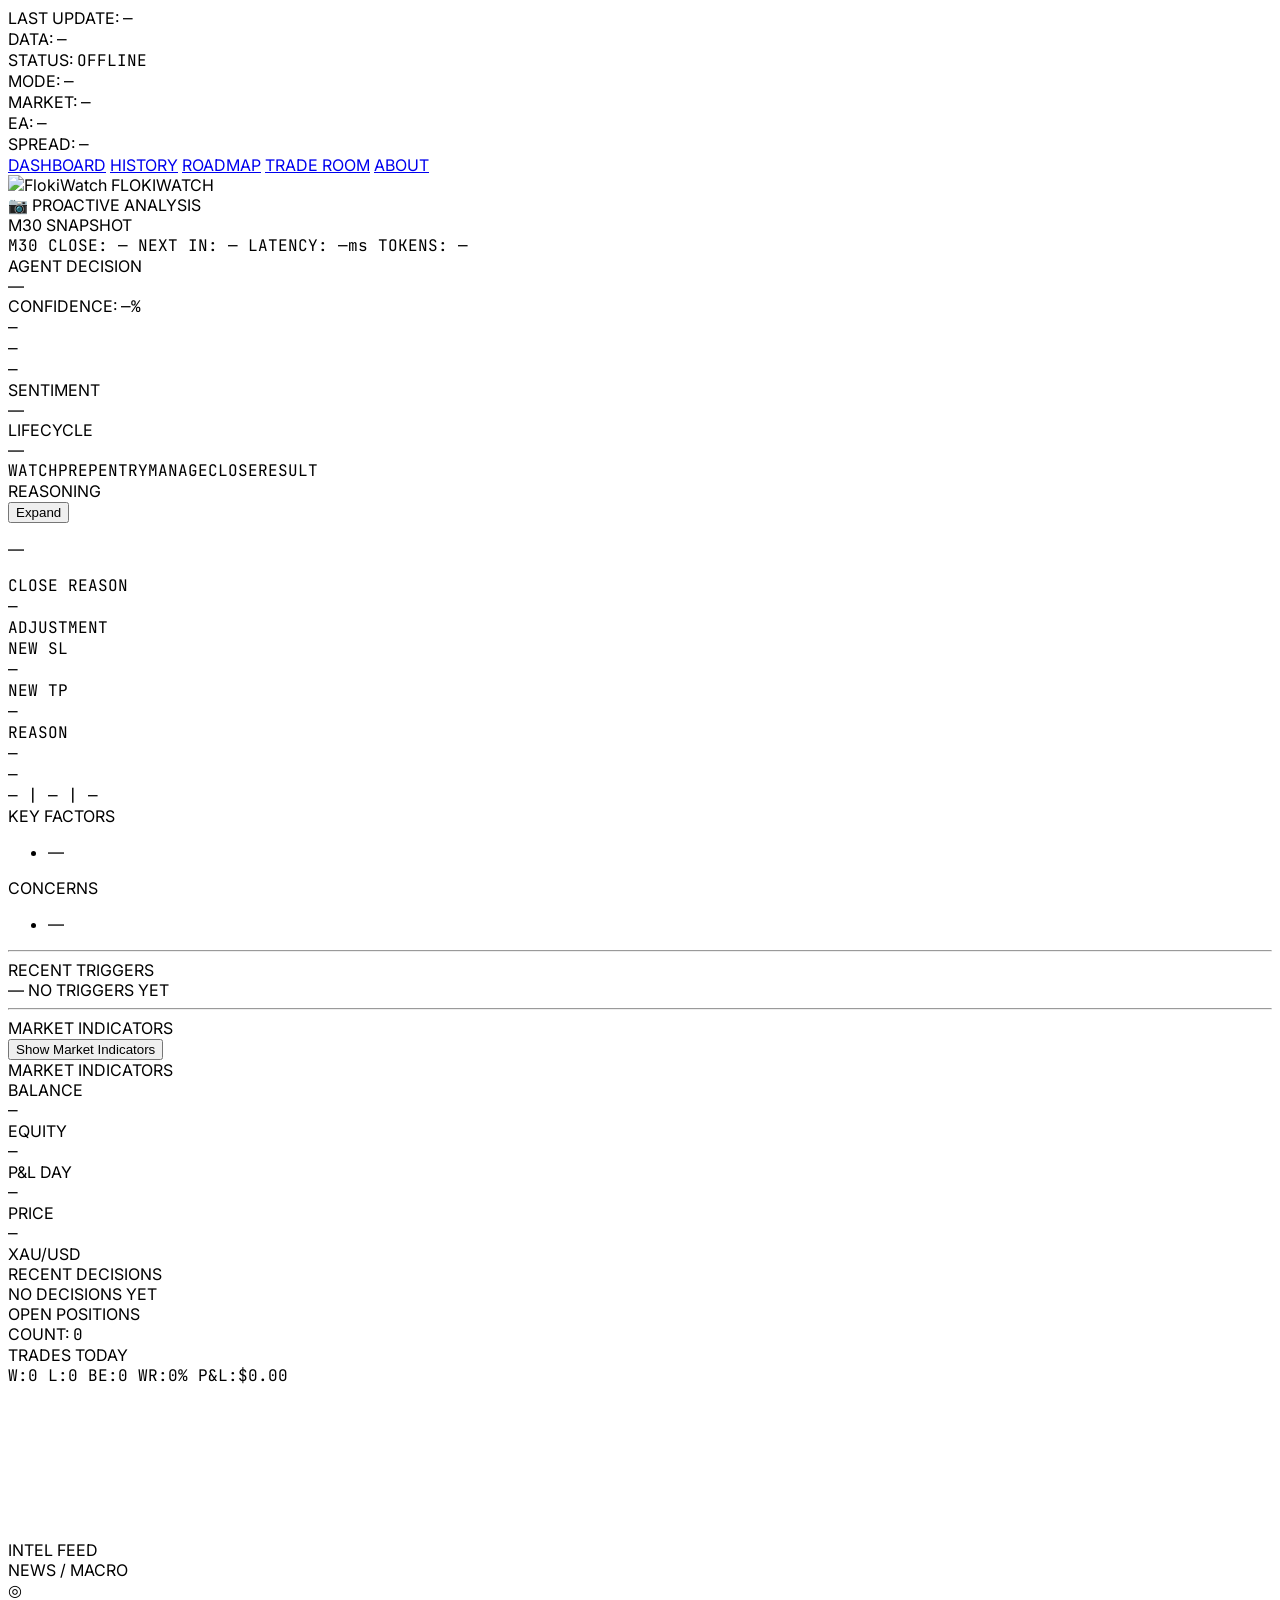
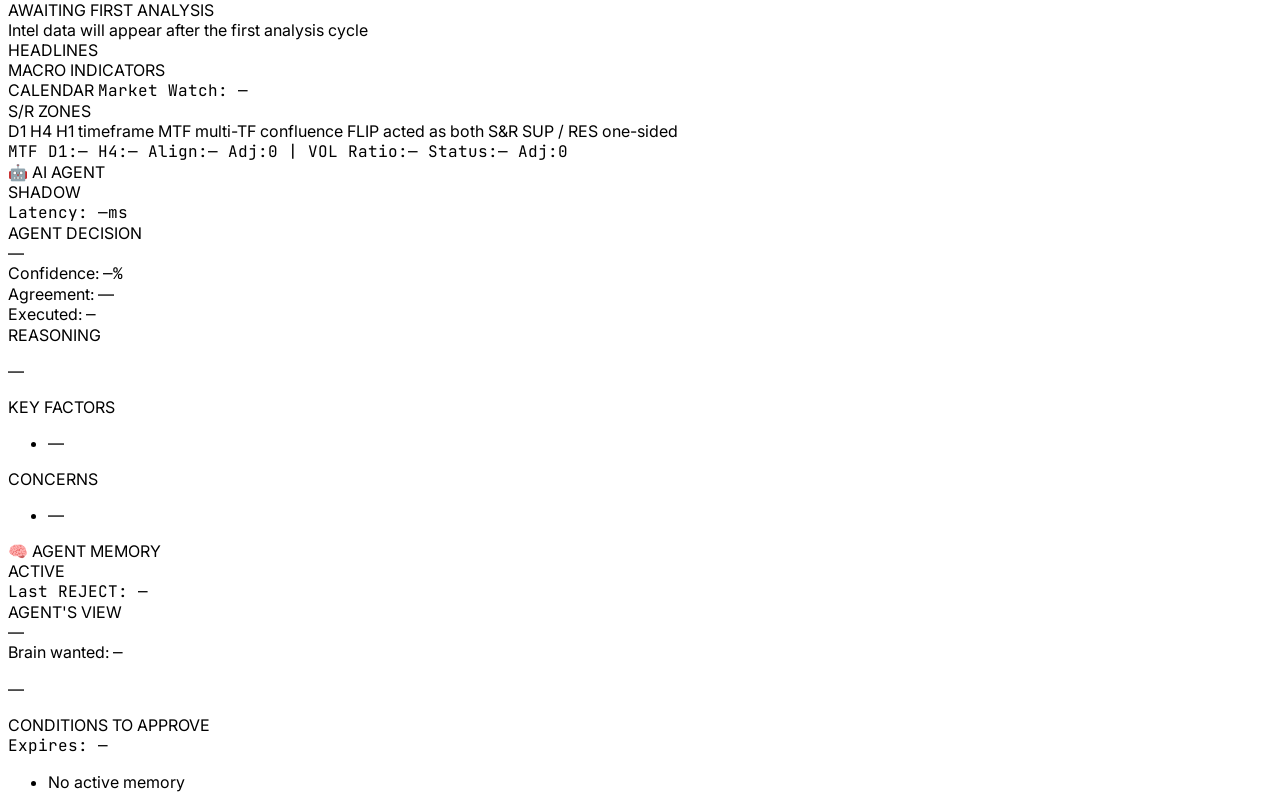
==== dashboard/static/index.html @ 87422842 "fix: mobile responsiveness + restore nav accessibility on all pages - Restore all 5 nav links on mob" ====
<!doctype html>
<html lang="en">
  <head>
    <meta charset="utf-8" />
    <meta name="viewport" content="width=device-width, initial-scale=1" />
    <title>FlokiWatch — Ops Dashboard</title>
    <link rel="icon" type="image/png" href="/image/flokiwatch.png">

    <script src="https://cdn.tailwindcss.com"></script>
    <link rel="preconnect" href="https://fonts.googleapis.com" />
    <link rel="preconnect" href="https://fonts.gstatic.com" crossorigin />
    <link href="https://fonts.googleapis.com/css2?family=Inter:wght@300;400;500;600;700&family=JetBrains+Mono:wght@300;400;600;700&family=Press+Start+2P&display=swap" rel="stylesheet" />

    <link rel="stylesheet" href="/static/style.css" />

    <style>
      html, body { font-family: 'Inter', ui-sans-serif, system-ui, -apple-system, BlinkMacSystemFont, "Segoe UI", Roboto, "Helvetica Neue", Arial, "Noto Sans", sans-serif, "Apple Color Emoji", "Segoe UI Emoji", "Segoe UI Symbol", "Noto Color Emoji"; }
      .font-mono { font-family: 'JetBrains Mono', ui-monospace, SFMono-Regular, Menlo, Monaco, Consolas, "Liberation Mono", "Courier New", monospace; }
    </style>
  </head>

  <body class="bg-black text-white">
    <div id="vol-banner" class="hidden"></div>

    <div class="site-header bg-gray-900 border-b border-gray-700 px-3 sm:px-6 py-2">
      <div class="flex flex-wrap items-center justify-between text-xs gap-2">
        <div class="flex flex-wrap items-center gap-x-4 gap-y-1">
          <div class="flex items-center gap-2">
            <span class="status-key">LAST UPDATE:</span>
            <span id="last-update" class="font-mono text-gray-200 text-xs">—</span>
          </div>

          <div class="flex items-center gap-2">
            <span class="status-key">DATA:</span>
            <span id="last-data-age" class="font-mono text-gray-300 text-xs">—</span>
          </div>

          <div class="flex items-center gap-2">
            <span id="status-dot" class="status-dot-offline"></span>
            <span class="status-key">STATUS:</span>
            <span id="status-label" class="text-red-400 font-mono text-xs">OFFLINE</span>
          </div>

          <div class="flex items-center gap-2">
            <span class="status-key">MODE:</span>
            <span id="mode" class="text-blue-300 font-mono text-xs">—</span>
          </div>

          <div class="hidden sm:flex items-center gap-2">
            <span class="status-key">MARKET:</span>
            <span id="market" class="text-gray-400 font-mono text-xs">—</span>
          </div>

          <div class="hidden md:flex items-center gap-2">
            <span class="status-key">EA:</span>
            <span id="ea-bridge-status" class="text-gray-500 font-mono text-xs">—</span>
          </div>

          <div class="hidden md:flex items-center gap-2">
            <span class="status-key">SPREAD:</span>
            <span id="ea-spread" class="font-mono text-gray-400 text-xs">—</span>
          </div>
        </div>

        <div class="flex items-center gap-4">
          <nav class="flex gap-1 sm:gap-4 md:gap-6 items-center flex-nowrap overflow-x-auto" style="-webkit-overflow-scrolling:touch;scrollbar-width:none;">
            <a href="/" class="site-nav-link active">DASHBOARD</a>
            <a href="/history" class="site-nav-link">HISTORY</a>
            <a href="/roadmap" class="site-nav-link">ROADMAP</a>
            <a href="/trade-room" class="site-nav-link">TRADE ROOM</a>
            <a href="/about" class="site-nav-link">ABOUT</a>
          </nav>
          <img src="/image/flokiwatch.png" alt="FlokiWatch" class="floki-header-icon pixel-float flex-shrink-0">
          <span class="hidden sm:inline brand-name">FLOKIWATCH</span>
        </div>
      </div>
    </div>

    <main id="app" class="page-content relative container mx-auto px-4 sm:px-6 py-6">
      <div id="stale-overlay" class="hidden"></div>
      <div class="grid grid-cols-1 lg:grid-cols-3 gap-6 stale-dim">
        <section class="lg:col-span-2">
          <section id="proactive-section" class="stale-dim hidden">
            <div class="glass-panel border-emerald-700/50 rounded-2xl p-5 sm:p-7 shadow-lg">
              <div class="flex flex-col md:flex-row md:items-center justify-between gap-4 mb-6">
                <div class="flex items-center gap-3 shrink-0">
                  <div class="section-pixel-header text-emerald-400">📷 PROACTIVE ANALYSIS</div>
                  <span class="text-xxs font-bold tracking-tighter-caps text-gray-500 px-2 py-0.5 glass-panel-deep rounded">M30 SNAPSHOT</span>
                </div>
                <div class="flex flex-wrap items-center gap-x-6 gap-y-2 text-xs font-mono font-medium text-gray-500">
                  <span>M30 CLOSE: <span id="proactive-h1-close" class="text-gray-300 font-bold">—</span></span>
                  <span>NEXT IN: <span id="proactive-countdown" class="text-gray-300 font-bold">—</span></span>
                  <span>LATENCY: <span id="proactive-latency" class="text-gray-300 font-bold">—</span>ms</span>
                  <span>TOKENS: <span id="proactive-tokens" class="text-gray-300 font-bold">—</span></span>
                </div>
              </div>

              <!-- ROW 1: Decision (left) + Indicators (right) -->
              <div class="grid grid-cols-1 lg:grid-cols-3 gap-5">
                <div class="lg:col-span-1">
                  <div class="glass-panel-deep rounded-xl p-5 sm:p-6 border border-white/5 h-full">
                    <div class="text-xxs text-gray-500 font-bold tracking-widest-caps mb-3">AGENT DECISION</div>
                    <div id="proactive-decision" class="text-4xl sm:text-5xl font-bold tracking-tighter">—</div>
                    <div class="mt-4 flex items-center gap-3">
                      <span class="text-xs text-gray-500 font-medium">CONFIDENCE:</span>
                      <span id="proactive-confidence" class="text-sm font-mono font-bold text-gray-100">—%</span>
                    </div>
                    <div class="confidence-bar-track">
                      <div id="proactive-confidence-bar" class="confidence-bar-fill conf-mid" style="width: 0%"></div>
                    </div>
                    <div id="proactive-entry-conditions" class="hidden mt-3 px-3 py-2 rounded-lg border border-gray-700/40 bg-black/20 text-xs font-mono text-gray-300">
                      —
                    </div>
                    <div id="proactive-hold-block" class="hidden mt-3 pt-3 border-t border-gray-700/30">
                      <div id="proactive-hold-summary" class="text-xs text-gray-300 font-mono font-semibold">—</div>
                      <div id="proactive-hold-pnl" class="text-xs font-mono mt-1">—</div>
                    </div>
                  </div>
                </div>

                <div class="lg:col-span-2 flex flex-col gap-4">
                  <!-- SENTIMENT: 5 segments — one per state -->
                  <div class="glass-panel-deep rounded-xl p-3 sm:p-4">
                    <div class="flex items-center gap-3">
                      <div class="text-[10px] text-gray-500 font-semibold tracking-widest uppercase shrink-0 w-20">SENTIMENT</div>
                      <div class="flex-1">
                        <div id="sentiment-bar" class="vu-meter">
                          <div class="vu-segment"></div>
                          <div class="vu-segment"></div>
                          <div class="vu-segment"></div>
                          <div class="vu-segment"></div>
                          <div class="vu-segment"></div>
                        </div>
                        <div id="sentiment-indicator" class="hidden"></div>
                      </div>
                      <div id="sentiment-label" class="text-[10px] font-semibold tracking-widest uppercase text-gray-400 shrink-0 w-20 text-right">—</div>
                    </div>
                  </div>

                  <!-- LIFECYCLE: 6 segments — one per step -->
                  <div class="glass-panel-deep rounded-xl p-3 sm:p-4">
                    <div class="flex items-center gap-3">
                      <div class="text-[10px] text-gray-500 font-semibold tracking-widest uppercase shrink-0 w-20">LIFECYCLE</div>
                      <div class="flex-1">
                        <div id="lifecycle-bar" class="vu-meter">
                          <div class="vu-segment"></div>
                          <div class="vu-segment"></div>
                          <div class="vu-segment"></div>
                          <div class="vu-segment"></div>
                          <div class="vu-segment"></div>
                          <div class="vu-segment"></div>
                        </div>
                        <div id="lifecycle-indicator" class="hidden"></div>
                      </div>
                      <div id="lifecycle-label" class="text-[10px] font-semibold tracking-widest uppercase text-gray-400 shrink-0 w-20 text-right">—</div>
                    </div>
                    <!-- Step labels -->
                    <div class="flex justify-between mt-1.5 px-1 text-[9px] font-mono text-gray-600">
                      <span>WATCH</span><span>PREP</span><span>ENTRY</span><span>MANAGE</span><span>CLOSE</span><span>RESULT</span>
                    </div>
                  </div>
                </div>
              </div>

              <!-- ROW 2: Reasoning — full width -->
              <div class="mt-5 glass-panel-deep rounded-xl p-4 sm:p-5">
                <div class="flex items-center justify-between gap-2 mb-3">
                  <div class="text-[10px] text-gray-500 font-semibold tracking-widest uppercase">REASONING</div>
                  <button id="proactive-reasoning-toggle" type="button" class="text-[10px] uppercase tracking-widest font-semibold text-gray-500 hover:text-gray-300 transition-colors">Expand</button>
                </div>
                <p id="proactive-reasoning" class="text-sm text-gray-300 leading-relaxed line-clamp-4">—</p>

                <div id="proactive-close-reason-block" class="hidden mt-3 px-3 py-2 rounded-lg border border-gray-700/40 bg-black/20 text-xs font-mono text-gray-300">
                  <div class="text-[10px] text-gray-500 font-semibold tracking-widest uppercase mb-1">CLOSE REASON</div>
                  <div id="proactive-close-reason" class="text-gray-200">—</div>
                </div>

                <div id="proactive-adjust-block" class="hidden mt-3 px-3 py-2 rounded-lg border border-gray-700/40 bg-black/20 text-xs font-mono text-gray-300">
                  <div class="text-[10px] text-gray-500 font-semibold tracking-widest uppercase mb-1">ADJUSTMENT</div>
                  <div class="grid grid-cols-1 sm:grid-cols-3 gap-2">
                    <div>
                      <div class="text-[10px] text-gray-500 uppercase tracking-wider">NEW SL</div>
                      <div id="proactive-adjust-sl" class="text-gray-200">—</div>
                    </div>
                    <div>
                      <div class="text-[10px] text-gray-500 uppercase tracking-wider">NEW TP</div>
                      <div id="proactive-adjust-tp" class="text-gray-200">—</div>
                    </div>
                    <div class="sm:col-span-3">
                      <div class="text-[10px] text-gray-500 uppercase tracking-wider">REASON</div>
                      <div id="proactive-adjust-reason" class="text-gray-200">—</div>
                    </div>
                  </div>
                </div>

                <div id="proactive-tp-block" class="hidden mt-3 px-3 py-2 rounded-lg border border-gray-700/40 bg-black/20 text-xs font-mono text-gray-300">
                  <div id="proactive-tp-entry" class="text-gray-200">—</div>
                  <div class="mt-1 text-gray-400">
                    <span id="proactive-tp-sl">—</span>
                    <span class="mx-1">|</span>
                    <span id="proactive-tp-tp">—</span>
                    <span class="mx-1">|</span>
                    <span id="proactive-tp-rr">—</span>
                  </div>
                </div>

                <div class="mt-5 grid grid-cols-1 md:grid-cols-2 gap-4">
                  <div>
                    <div class="text-[10px] text-gray-500 font-semibold tracking-widest uppercase mb-2">KEY FACTORS</div>
                    <ul id="proactive-factors" class="text-xs text-gray-400 space-y-1.5">
                      <li class="text-gray-600">—</li>
                    </ul>
                  </div>
                  <div>
                    <div class="text-[10px] text-gray-500 font-semibold tracking-widest uppercase mb-2">CONCERNS</div>
                    <ul id="proactive-concerns" class="text-xs text-gray-400 space-y-1.5">
                      <li class="text-gray-600">—</li>
                    </ul>
                  </div>
                </div>
              </div>
            </div>
          </section>

          <hr class="section-separator" />
          <div class="mt-2 glass-panel-deep rounded-xl p-4 sm:p-5">
            <div style="display:none">
              <div id="goldcon" class="relative glass-panel border-gray-700/50 rounded-2xl p-6 shadow-xl overflow-hidden transition-all duration-500">
                <div class="absolute inset-0 bg-gradient-to-br from-white/5 to-transparent opacity-0 group-hover:opacity-100 transition-opacity duration-500 pointer-events-none"></div>
                
                <div class="relative z-10 flex flex-col gap-5">
                  <div class="flex flex-wrap items-start gap-4">
                    <div class="flex-1 min-w-0">
                      <div class="text-xs font-semibold text-gray-400 tracking-[0.2em] uppercase mb-1">FLOKI SIGNAL</div>
                      <div class="mt-2 transition-colors duration-300" id="goldcon-decision">HOLD</div>
                      <div id="goldcon-blocked" class="hidden text-xs text-amber-400 mt-2 font-medium"></div>
                    </div>
                    <div class="flex items-center gap-4 text-sm bg-black/20 rounded-lg p-3 border border-white/5 backdrop-blur-sm flex-shrink-0">
                      <div class="flex flex-col">
                        <span class="text-xs text-gray-500 uppercase tracking-wider mb-0.5">Score</span>
                        <span id="goldcon-score" class="font-mono text-lg font-semibold text-gray-100">—</span>
                      </div>
                      <div class="w-px h-8 bg-gray-700/50"></div>
                      <div class="flex flex-col">
                        <span class="text-xs text-gray-500 uppercase tracking-wider mb-0.5">Confidence</span>
                        <span id="goldcon-conf" class="font-mono text-lg font-semibold text-gray-100">—</span>
                      </div>
                    </div>
                  </div>

                  <div class="w-full">
                    <div id="signal-segments" class="flex gap-1 w-full items-end" style="height:48px">
                      <div class="flex-1 rounded bg-gray-800 transition-all duration-700" style="height:48px"></div>
                      <div class="flex-1 rounded bg-gray-800 transition-all duration-700" style="height:48px"></div>
                      <div class="flex-1 rounded bg-gray-800 transition-all duration-700" style="height:48px"></div>
                      <div class="flex-1 rounded bg-gray-800 transition-all duration-700" style="height:48px"></div>
                      <div class="flex-1 rounded bg-gray-800 transition-all duration-700" style="height:48px"></div>
                      <div class="flex-1 rounded bg-gray-800 transition-all duration-700" style="height:48px"></div>
                      <div class="flex-1 rounded bg-gray-800 transition-all duration-700" style="height:48px"></div>
                      <div class="flex-1 rounded bg-gray-800 transition-all duration-700" style="height:48px"></div>
                      <div class="flex-1 rounded bg-gray-800 transition-all duration-700" style="height:48px"></div>
                      <div class="flex-1 rounded bg-gray-800 transition-all duration-700" style="height:48px"></div>
                      <div class="flex-1 rounded bg-gray-800 transition-all duration-700" style="height:48px"></div>
                      <div class="flex-1 rounded bg-gray-800 transition-all duration-700" style="height:48px"></div>
                    </div>
                    <div class="flex justify-between mt-2 text-[10px] font-mono font-medium text-gray-500 px-0.5">
                      <span>SELL (0)</span>
                      <span>HOLD (50)</span>
                      <span>BUY (100)</span>
                    </div>
                  </div>

                  <div class="text-sm text-gray-400 flex items-start gap-2 bg-gray-800/30 rounded-lg p-3 border border-gray-700/30">
                    <svg class="w-4 h-4 text-gray-500 mt-0.5 flex-shrink-0" fill="none" viewBox="0 0 24 24" stroke="currentColor">
                      <path stroke-linecap="round" stroke-linejoin="round" stroke-width="2" d="M13 16h-1v-4h-1m1-4h.01M21 12a9 9 0 11-18 0 9 9 0 0118 0z" />
                    </svg>
                    <div>
                      <span class="text-xs text-gray-500 uppercase tracking-wider block mb-0.5">Scenario</span>
                      <span id="goldcon-scenario" class="text-gray-200 font-medium leading-tight">—</span>
                    </div>
                  </div>
                </div>
              </div>
            </div>

            <div class="section-pixel-header text-gray-500 mb-3">RECENT TRIGGERS</div>
            <div id="fast-triggers-chips" class="trigger-log">
              <div class="trigger-log-entry">
                <span class="trigger-log-action text-gray-600">—</span>
                <span class="trigger-log-body">NO TRIGGERS YET</span>
              </div>
            </div>
          </div>

          <hr class="section-separator" />
          <div class="mt-2 glass-panel-deep rounded-xl p-4 sm:p-5">
            <div class="flex items-center justify-between gap-4">
              <div class="section-pixel-header text-gray-500">MARKET INDICATORS</div>
              <button id="brain-toggle" type="button" class="text-[10px] uppercase tracking-widest font-semibold text-gray-500 hover:text-gray-300 transition-colors">Show Market Indicators</button>
            </div>
            <div id="brain-reference-panel" class="hidden mt-4">
              <div id="market-indicators-panel" class="glass-panel border-gray-700/50 rounded-2xl p-5 shadow-lg">
                <div class="text-xs font-bold tracking-widest-caps text-gray-200 mb-4">MARKET INDICATORS</div>
                <div id="market-indicators-grid" class="grid grid-cols-1 md:grid-cols-2 gap-3"></div>
              </div>
            </div>

          </div>

          <div class="mt-6 grid grid-cols-2 md:grid-cols-4 gap-4 sm:gap-5">
            <div class="account-card p-5">
              <div class="text-xxs font-bold tracking-widest-caps text-gray-500 mb-3">BALANCE</div>
              <div id="balance" class="text-3xl font-bold font-mono text-gray-100 tracking-tighter">—</div>
            </div>
            <div class="account-card p-5">
              <div class="text-xxs font-bold tracking-widest-caps text-gray-500 mb-3">EQUITY</div>
              <div id="equity" class="text-3xl font-bold font-mono text-gray-100 tracking-tighter">—</div>
            </div>
            <div class="account-card p-5">
              <div class="text-xxs font-bold tracking-widest-caps text-gray-500 mb-3">P&amp;L DAY</div>
              <div id="pnl" class="text-3xl font-bold font-mono text-gray-100 tracking-tighter">—</div>
            </div>
            <div class="account-card p-5">
              <div class="text-xxs font-bold tracking-widest-caps text-gray-500 mb-3">PRICE</div>
              <div class="flex items-baseline gap-3">
                <div id="price" class="text-3xl font-bold font-mono text-gray-100 tracking-tighter">—</div>
                <span id="price-label" class="text-xxs text-gray-500 font-bold tracking-widest-caps"></span>
              </div>
              <div class="text-xxs text-gray-500 font-bold mt-2 tracking-widest-caps">XAU/USD</div>
            </div>
          </div>

          <div class="mt-5 glass-panel-deep rounded-xl p-4 sm:p-5">
            <div class="section-pixel-header text-gray-500">RECENT DECISIONS</div>
            <div id="recent-decisions" class="mt-3 flex flex-wrap gap-2 text-xs">
              <span class="text-gray-600 font-medium">NO DECISIONS YET</span>
            </div>
          </div>
        </section>

        <aside class="lg:col-span-1">
          <div class="glass-panel border-gray-700/40 rounded-2xl p-4 sm:p-5 shadow-md">
            <div class="flex items-center justify-between mb-3">
              <div class="section-pixel-header text-gray-200">OPEN POSITIONS</div>
              <div class="text-xs font-medium text-gray-500">COUNT: <span id="positions-count" class="font-mono text-gray-300">0</span></div>
            </div>
            <div id="positions" class="mt-3 space-y-3"></div>
          </div>

          <div class="mt-4 bg-gray-900/30 backdrop-blur-sm border border-gray-700/40 rounded-2xl p-4 sm:p-5 shadow-md">
            <div class="flex flex-col sm:flex-row sm:items-center justify-between gap-2 mb-3">
              <div class="section-pixel-header text-gray-200">TRADES TODAY</div>
              <div class="text-xs font-mono font-medium text-gray-400 flex flex-wrap gap-2">
                <span>W:<span id="trades-w" class="text-gray-200 ml-1">0</span></span>
                <span>L:<span id="trades-l" class="text-gray-200 ml-1">0</span></span>
                <span>BE:<span id="trades-be" class="text-gray-200 ml-1">0</span></span>
                <span>WR:<span id="trades-wr" class="text-gray-200 ml-1">0%</span></span>
                <span class="ml-auto sm:ml-0">P&L:<span id="trades-pnl" class="text-gray-200 ml-1">$0.00</span></span>
              </div>
            </div>
            <div id="trades" class="mt-3"></div>
          </div>

          <!-- Floki decorative -->
          <div class="mt-4 hidden md:flex justify-center">
            <video autoplay loop muted playsinline class="floki-decorative">
              <source src="/image/flokivideowatch.mp4" type="video/mp4">
            </video>
          </div>
        </aside>
      </div>

      <!-- INTEL FEED -->
      <section id="intel-feed-section" class="mt-6 stale-dim">
        <div class="glass-panel border-gray-700/50 rounded-2xl p-5 shadow-lg">
          <div class="flex items-center justify-between mb-4">
            <div class="flex items-center gap-2">
              <div class="section-pixel-header text-amber-400">INTEL FEED</div>
              <span class="text-[10px] uppercase font-semibold tracking-widest text-gray-500">NEWS / MACRO</span>
            </div>
            <div class="flex items-center gap-3 text-xs font-mono font-medium text-gray-500 intel-feed-content hidden">
              <span id="intel-method" class="px-1.5 py-0.5 border border-gray-600/50 rounded text-gray-400 bg-gray-800/50"></span>
              <span id="intel-cache-age"></span>
            </div>
          </div>

          <!-- Empty state -->
          <div class="intel-feed-empty text-center py-6">
            <div class="text-gray-600 text-sm">&#9678;</div>
            <div class="text-xs text-gray-500 mt-1">AWAITING FIRST ANALYSIS</div>
            <div class="text-xs text-gray-600 mt-0.5">Intel data will appear after the first analysis cycle</div>
          </div>

          <!-- Content (hidden until data arrives) -->
          <div class="intel-feed-content hidden">
            <div class="grid grid-cols-1 lg:grid-cols-3 gap-6">
              <!-- Headlines (left 2/3) -->
              <div class="lg:col-span-2">
                <div class="text-[10px] text-gray-500 font-semibold tracking-widest uppercase mb-3">HEADLINES</div>
                <div id="intel-headlines" class="space-y-2"></div>
              </div>

              <!-- Macro + Calendar (right 1/3) -->
              <div class="lg:col-span-1 space-y-4">
                <div>
                  <div class="text-[10px] text-gray-500 font-semibold tracking-widest uppercase mb-2">MACRO INDICATORS</div>
                  <div id="intel-macro" class="space-y-3"></div>
                </div>

                <div>
                  <div class="text-[10px] text-gray-500 font-semibold tracking-widest uppercase mb-2 flex items-center justify-between">
                    <span>CALENDAR</span>
                    <span id="calendar-market-watch" class="text-[10px] text-gray-600 font-mono font-bold tracking-normal">Market Watch: —</span>
                  </div>
                  <div id="intel-calendar" class="text-xs text-gray-400"></div>
                </div>
              </div>
            </div>

            <!-- S/R Zones -->
            <div id="intel-sr" class="hidden mt-3 pt-3 border-t border-gray-800/50">
              <div class="text-[10px] font-semibold tracking-widest uppercase text-gray-400 mb-2">S/R ZONES</div>
              <div id="intel-sr-legend" class="hidden text-[10px] text-gray-500 mb-3 flex flex-wrap gap-x-4 gap-y-1">
                <span><span class="px-1 py-0.5 rounded font-bold bg-amber-700 text-amber-200">D1</span> <span class="px-1 py-0.5 rounded font-bold bg-blue-800 text-blue-300">H4</span> <span class="px-1 py-0.5 rounded font-bold bg-gray-700 text-gray-400">H1</span> timeframe</span>
                <span><span class="px-1 py-0.5 rounded font-bold bg-purple-800 text-purple-300">MTF</span> multi-TF confluence</span>
                <span><span class="px-1 py-0.5 rounded font-bold bg-yellow-800 text-yellow-300">FLIP</span> acted as both S&amp;R</span>
                <span><span class="px-1 py-0.5 rounded font-bold bg-green-900 text-green-400">SUP</span> / <span class="px-1 py-0.5 rounded font-bold bg-red-900 text-red-400">RES</span> one-sided</span>
              </div>
              <div id="intel-sr-zones" class="flex flex-col md:flex-row gap-3 text-xs font-mono"></div>
            </div>

            <!-- MTF Trend + Volume Gate — merged compact bar -->
            <div id="intel-mtf-volume" class="mt-3 pt-3 border-t border-gray-800/50">
              <div class="flex flex-wrap items-center gap-x-4 gap-y-1 text-xs font-mono">
                <!-- MTF label -->
                <span class="text-[10px] font-semibold tracking-widest uppercase text-gray-500 shrink-0">MTF</span>
                <span class="text-gray-500 shrink-0">D1:<span id="mtf-d1" class="ml-1 text-gray-400">—</span></span>
                <span class="text-gray-500 shrink-0">H4:<span id="mtf-h4" class="ml-1 text-gray-400">—</span></span>
                <span class="text-gray-500 shrink-0">Align:<span id="mtf-alignment" class="ml-1 text-gray-400">—</span></span>
                <span class="text-gray-500 shrink-0">Adj:<span id="mtf-adj" class="ml-1 text-gray-400">0</span></span>
                <!-- divider -->
                <span class="text-gray-700 shrink-0 select-none">|</span>
                <!-- Volume label -->
                <span class="text-[10px] font-semibold tracking-widest uppercase text-gray-500 shrink-0">VOL</span>
                <span class="text-gray-500 shrink-0">Ratio:<span id="vol-ratio" class="ml-1 text-gray-400">—</span></span>
                <span class="text-gray-500 shrink-0">Status:<span id="vol-status" class="ml-1 text-gray-400">—</span></span>
                <span class="text-gray-500 shrink-0">Adj:<span id="vol-adj" class="ml-1 text-gray-400">0</span></span>
              </div>
            </div>

            <!-- Candlestick Patterns -->
            <div id="intel-patterns" class="hidden mt-6 pt-5 border-t border-gray-800/50"></div>

            <!-- GPT Validator + Confirmations/Alerts -->
            <div id="intel-bottom" class="mt-6 pt-5 border-t border-gray-800/50 w-full overflow-hidden">
              <div class="flex flex-col gap-3">
                <div id="intel-gpt" class="hidden w-full break-words whitespace-normal"></div>
                <div id="intel-tags" class="flex flex-wrap gap-2 w-full"></div>
              </div>
            </div>
          </div>
        </div>
      </section>

      <!-- AI AGENT CARD (Shadow Mode) -->
      <section id="agent-card" class="mt-6 stale-dim hidden">
        <div class="glass-panel border-purple-700/50 rounded-2xl p-5 shadow-lg">
          <div class="flex items-center justify-between mb-4">
            <div class="flex items-center gap-2">
              <div class="section-pixel-header text-purple-400">🤖 AI AGENT</div>
              <span id="agent-mode-badge" class="text-[10px] uppercase font-semibold tracking-widest text-gray-500 px-2 py-0.5 bg-gray-800 rounded">SHADOW</span>
            </div>
            <div class="flex items-center gap-3 text-xs font-mono font-medium text-gray-500">
              <span>Latency: <span id="agent-latency" class="text-gray-300">—</span>ms</span>
            </div>
          </div>

          <div class="grid grid-cols-1 lg:grid-cols-3 gap-4">
            <!-- Decision + Agreement -->
            <div class="lg:col-span-1">
              <div class="bg-gray-800/50 rounded-xl p-4 border border-gray-700/30">
                <div class="text-[10px] text-gray-500 font-semibold tracking-widest uppercase mb-2">AGENT DECISION</div>
                <div id="agent-decision" class="text-2xl font-bold text-gray-100">—</div>
                <div class="mt-2 flex items-center gap-2">
                  <span class="text-xs text-gray-500">Confidence:</span>
                  <span id="agent-confidence" class="text-sm font-mono font-semibold text-gray-200">—%</span>
                </div>
                <div class="mt-3 pt-3 border-t border-gray-700/30">
                  <div class="flex items-center gap-2">
                    <span class="text-xs text-gray-500">Agreement:</span>
                    <span id="agent-agreement" class="text-sm font-semibold">—</span>
                  </div>
                  <div class="flex items-center gap-2 mt-1">
                    <span class="text-xs text-gray-500">Executed:</span>
                    <span id="agent-executed" class="text-xs font-mono text-gray-400">—</span>
                  </div>
                </div>
              </div>
            </div>

            <!-- Reasoning -->
            <div class="lg:col-span-2">
              <div class="bg-gray-800/50 rounded-xl p-4 border border-gray-700/30 h-full">
                <div class="text-[10px] text-gray-500 font-semibold tracking-widest uppercase mb-2">REASONING</div>
                <p id="agent-reasoning" class="text-sm text-gray-300 leading-relaxed">—</p>
                
                <div class="mt-4 grid grid-cols-1 md:grid-cols-2 gap-3">
                  <div>
                    <div class="text-[10px] text-gray-500 font-semibold tracking-widest uppercase mb-1">KEY FACTORS</div>
                    <ul id="agent-factors" class="text-xs text-gray-400 space-y-1">
                      <li class="text-gray-600">—</li>
                    </ul>
                  </div>
                  <div>
                    <div class="text-[10px] text-gray-500 font-semibold tracking-widest uppercase mb-1">CONCERNS</div>
                    <ul id="agent-concerns" class="text-xs text-gray-400 space-y-1">
                      <li class="text-gray-600">—</li>
                    </ul>
                  </div>
                </div>
              </div>
            </div>
          </div>
        </div>
      </section>

      <!-- AI AGENT MEMORY (v1.3) -->
      <section id="agent-memory-section" class="mt-6 stale-dim hidden">
        <div class="bg-gray-900/40 backdrop-blur-md border border-cyan-700/50 rounded-2xl p-5 shadow-lg">
          <div class="flex items-center justify-between mb-4">
            <div class="flex items-center gap-2">
              <div class="section-pixel-header text-cyan-400">🧠 AGENT MEMORY</div>
              <span id="agent-memory-status" class="px-2 py-0.5 rounded text-[10px] font-bold bg-amber-500/20 text-amber-400 border border-amber-500/30">ACTIVE</span>
            </div>
            <div class="flex items-center gap-3 text-xs font-mono font-medium text-gray-500">
              <span>Last REJECT: <span id="agent-memory-timestamp" class="text-gray-300">—</span></span>
            </div>
          </div>

          <div class="grid grid-cols-1 lg:grid-cols-3 gap-4">
            <!-- Market View -->
            <div class="lg:col-span-1">
              <div class="bg-gray-800/50 rounded-xl p-4 border border-gray-700/30">
                <div class="text-[10px] text-gray-500 font-semibold tracking-widest uppercase mb-2">AGENT'S VIEW</div>
                <div id="agent-memory-view-direction" class="text-lg font-bold text-gray-100">—</div>
                <div class="mt-2 text-xs text-gray-500">
                  Brain wanted: <span id="agent-memory-brain-signal" class="text-gray-300 font-mono">—</span>
                </div>
                <div class="mt-3 pt-3 border-t border-gray-700/30">
                  <p id="agent-memory-view-description" class="text-xs text-gray-400 leading-relaxed italic">—</p>
                </div>
              </div>
            </div>

            <!-- Conditions -->
            <div class="lg:col-span-2">
              <div class="bg-gray-800/50 rounded-xl p-4 border border-gray-700/30 h-full">
                <div class="flex items-center justify-between mb-2">
                  <div class="text-[10px] text-gray-500 font-semibold tracking-widest uppercase">CONDITIONS TO APPROVE</div>
                  <div class="text-[10px] text-gray-500 font-mono">
                    Expires: <span id="agent-memory-expiry" class="text-gray-400">—</span>
                  </div>
                </div>
                <ul id="agent-memory-conditions" class="text-sm text-gray-300 space-y-2">
                  <li class="text-gray-500">No active memory</li>
                </ul>
              </div>
            </div>
          </div>
        </div>
      </section>
    </main>

    <script src="/static/app.js"></script>
  </body>
</html>
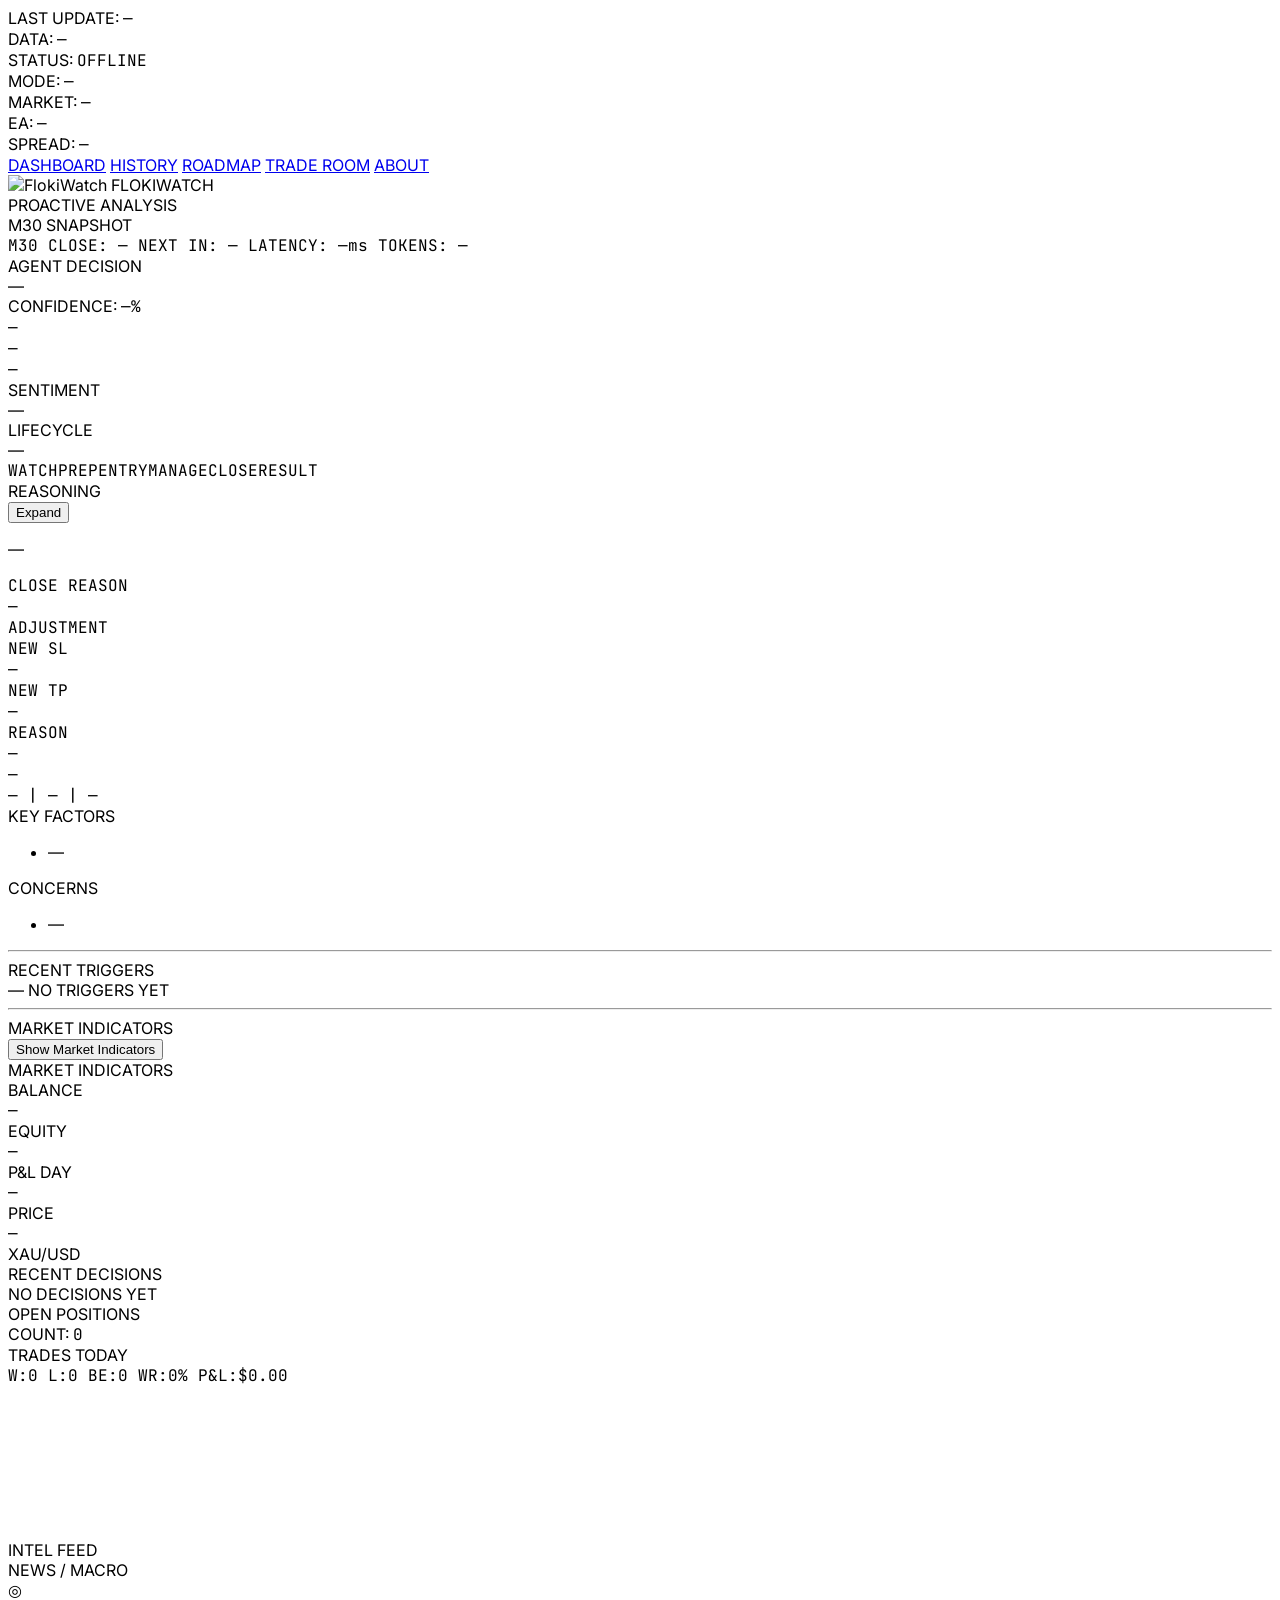
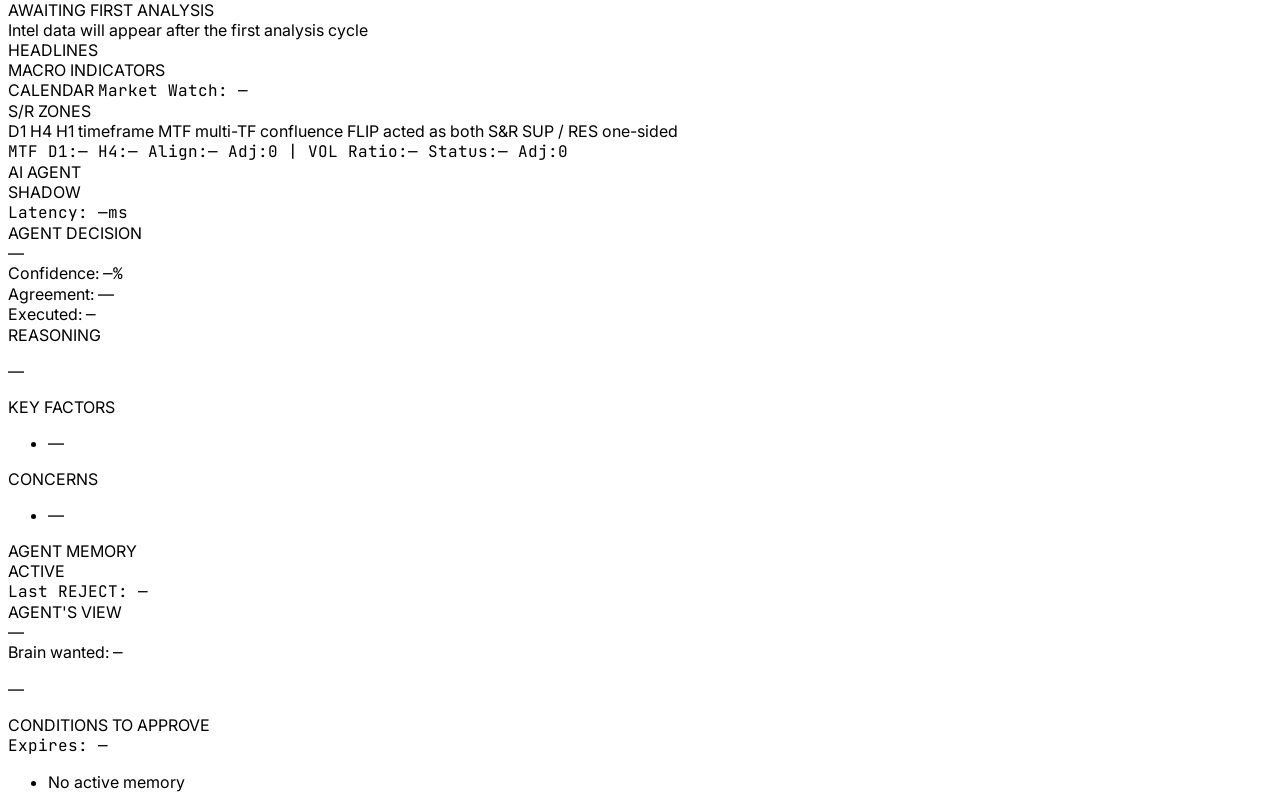
==== commit 84ff8182: "design: FLO-209 — Dashboard page audit and polish - Add page-load choreography: stagger-in animation" ====
--- a/dashboard/static/index.html
+++ b/dashboard/static/index.html
@@ -9,7 +9,7 @@
     <script src="https://cdn.tailwindcss.com"></script>
     <link rel="preconnect" href="https://fonts.googleapis.com" />
     <link rel="preconnect" href="https://fonts.gstatic.com" crossorigin />
-    <link href="https://fonts.googleapis.com/css2?family=Inter:wght@300;400;500;600;700&family=JetBrains+Mono:wght@300;400;600;700&family=Press+Start+2P&display=swap" rel="stylesheet" />
+    <link href="https://fonts.googleapis.com/css2?family=Space+Grotesk:wght@300;700&family=Inter:wght@200;300;400;500;600;700;800;900&family=JetBrains+Mono:wght@300;400;600;700;800&family=Press+Start+2P&display=swap" rel="stylesheet" />
 
     <link rel="stylesheet" href="/static/style.css" />
 
@@ -76,15 +76,15 @@
       </div>
     </div>
 
-    <main id="app" class="page-content relative container mx-auto px-4 sm:px-6 py-6">
+    <main id="app" class="page-content relative container mx-auto px-4 sm:px-6 lg:px-8 py-6">
       <div id="stale-overlay" class="hidden"></div>
       <div class="grid grid-cols-1 lg:grid-cols-3 gap-6 stale-dim">
         <section class="lg:col-span-2">
-          <section id="proactive-section" class="stale-dim hidden">
-            <div class="glass-panel border-emerald-700/50 rounded-2xl p-5 sm:p-7 shadow-lg">
+          <section id="proactive-section" class="stale-dim hidden stagger-in stagger-1">
+            <div class="glass-panel border-emerald-700/50 rounded-2xl p-5 sm:p-6 shadow-lg">
               <div class="flex flex-col md:flex-row md:items-center justify-between gap-4 mb-6">
                 <div class="flex items-center gap-3 shrink-0">
-                  <div class="section-pixel-header text-emerald-400">📷 PROACTIVE ANALYSIS</div>
+                  <div class="section-pixel-header text-emerald-400">PROACTIVE ANALYSIS</div>
                   <span class="text-xxs font-bold tracking-tighter-caps text-gray-500 px-2 py-0.5 glass-panel-deep rounded">M30 SNAPSHOT</span>
                 </div>
                 <div class="flex flex-wrap items-center gap-x-6 gap-y-2 text-xs font-mono font-medium text-gray-500">
@@ -223,7 +223,7 @@
           </section>
 
           <hr class="section-separator" />
-          <div class="mt-2 glass-panel-deep rounded-xl p-4 sm:p-5">
+          <div class="mt-2 glass-panel-deep rounded-xl p-4 sm:p-5 stagger-in stagger-5">
             <div style="display:none">
               <div id="goldcon" class="relative glass-panel border-gray-700/50 rounded-2xl p-6 shadow-xl overflow-hidden transition-all duration-500">
                 <div class="absolute inset-0 bg-gradient-to-br from-white/5 to-transparent opacity-0 group-hover:opacity-100 transition-opacity duration-500 pointer-events-none"></div>
@@ -293,7 +293,7 @@
           </div>
 
           <hr class="section-separator" />
-          <div class="mt-2 glass-panel-deep rounded-xl p-4 sm:p-5">
+          <div class="mt-2 glass-panel-deep rounded-xl p-4 sm:p-5 stagger-in stagger-6">
             <div class="flex items-center justify-between gap-4">
               <div class="section-pixel-header text-gray-500">MARKET INDICATORS</div>
               <button id="brain-toggle" type="button" class="text-[10px] uppercase tracking-widest font-semibold text-gray-500 hover:text-gray-300 transition-colors">Show Market Indicators</button>
@@ -307,30 +307,30 @@
 
           </div>
 
-          <div class="mt-6 grid grid-cols-2 md:grid-cols-4 gap-4 sm:gap-5">
-            <div class="account-card p-5">
-              <div class="text-xxs font-bold tracking-widest-caps text-gray-500 mb-3">BALANCE</div>
-              <div id="balance" class="text-3xl font-bold font-mono text-gray-100 tracking-tighter">—</div>
-            </div>
-            <div class="account-card p-5">
-              <div class="text-xxs font-bold tracking-widest-caps text-gray-500 mb-3">EQUITY</div>
-              <div id="equity" class="text-3xl font-bold font-mono text-gray-100 tracking-tighter">—</div>
-            </div>
-            <div class="account-card p-5">
-              <div class="text-xxs font-bold tracking-widest-caps text-gray-500 mb-3">P&amp;L DAY</div>
-              <div id="pnl" class="text-3xl font-bold font-mono text-gray-100 tracking-tighter">—</div>
-            </div>
-            <div class="account-card p-5">
-              <div class="text-xxs font-bold tracking-widest-caps text-gray-500 mb-3">PRICE</div>
-              <div class="flex items-baseline gap-3">
-                <div id="price" class="text-3xl font-bold font-mono text-gray-100 tracking-tighter">—</div>
+          <div class="mt-6 grid grid-cols-2 md:grid-cols-4 gap-3 sm:gap-4">
+            <div class="account-card p-4 sm:p-5 stagger-in stagger-1">
+              <div class="text-xxs font-bold tracking-widest-caps text-gray-500 mb-2">BALANCE</div>
+              <div id="balance" class="text-2xl sm:text-3xl font-extrabold font-mono text-gray-100 tracking-tight">—</div>
+            </div>
+            <div class="account-card p-4 sm:p-5 stagger-in stagger-2">
+              <div class="text-xxs font-bold tracking-widest-caps text-gray-500 mb-2">EQUITY</div>
+              <div id="equity" class="text-2xl sm:text-3xl font-extrabold font-mono text-gray-100 tracking-tight">—</div>
+            </div>
+            <div class="account-card p-4 sm:p-5 stagger-in stagger-3">
+              <div class="text-xxs font-bold tracking-widest-caps text-gray-500 mb-2">P&amp;L DAY</div>
+              <div id="pnl" class="text-2xl sm:text-3xl font-extrabold font-mono text-gray-100 tracking-tight">—</div>
+            </div>
+            <div class="account-card p-4 sm:p-5 stagger-in stagger-4">
+              <div class="text-xxs font-bold tracking-widest-caps text-gray-500 mb-2">PRICE</div>
+              <div class="flex items-baseline gap-2">
+                <div id="price" class="text-2xl sm:text-3xl font-extrabold font-mono text-gray-100 tracking-tight">—</div>
                 <span id="price-label" class="text-xxs text-gray-500 font-bold tracking-widest-caps"></span>
               </div>
-              <div class="text-xxs text-gray-500 font-bold mt-2 tracking-widest-caps">XAU/USD</div>
-            </div>
-          </div>
-
-          <div class="mt-5 glass-panel-deep rounded-xl p-4 sm:p-5">
+              <div class="text-xxs text-gray-500 font-bold mt-1 tracking-widest-caps">XAU/USD</div>
+            </div>
+          </div>
+
+          <div class="mt-5 glass-panel-deep rounded-xl p-4 sm:p-5 stagger-in stagger-7">
             <div class="section-pixel-header text-gray-500">RECENT DECISIONS</div>
             <div id="recent-decisions" class="mt-3 flex flex-wrap gap-2 text-xs">
               <span class="text-gray-600 font-medium">NO DECISIONS YET</span>
@@ -339,7 +339,7 @@
         </section>
 
         <aside class="lg:col-span-1">
-          <div class="glass-panel border-gray-700/40 rounded-2xl p-4 sm:p-5 shadow-md">
+          <div class="glass-panel border-gray-700/40 rounded-2xl p-4 sm:p-5 shadow-md stagger-in stagger-2">
             <div class="flex items-center justify-between mb-3">
               <div class="section-pixel-header text-gray-200">OPEN POSITIONS</div>
               <div class="text-xs font-medium text-gray-500">COUNT: <span id="positions-count" class="font-mono text-gray-300">0</span></div>
@@ -347,7 +347,7 @@
             <div id="positions" class="mt-3 space-y-3"></div>
           </div>
 
-          <div class="mt-4 bg-gray-900/30 backdrop-blur-sm border border-gray-700/40 rounded-2xl p-4 sm:p-5 shadow-md">
+          <div class="mt-4 bg-gray-900/30 backdrop-blur-sm border border-gray-700/40 rounded-2xl p-4 sm:p-5 shadow-md stagger-in stagger-4">
             <div class="flex flex-col sm:flex-row sm:items-center justify-between gap-2 mb-3">
               <div class="section-pixel-header text-gray-200">TRADES TODAY</div>
               <div class="text-xs font-mono font-medium text-gray-400 flex flex-wrap gap-2">
@@ -371,7 +371,7 @@
       </div>
 
       <!-- INTEL FEED -->
-      <section id="intel-feed-section" class="mt-6 stale-dim">
+      <section id="intel-feed-section" class="mt-6 stale-dim stagger-in stagger-8">
         <div class="glass-panel border-gray-700/50 rounded-2xl p-5 shadow-lg">
           <div class="flex items-center justify-between mb-4">
             <div class="flex items-center gap-2">
@@ -467,7 +467,7 @@
         <div class="glass-panel border-purple-700/50 rounded-2xl p-5 shadow-lg">
           <div class="flex items-center justify-between mb-4">
             <div class="flex items-center gap-2">
-              <div class="section-pixel-header text-purple-400">🤖 AI AGENT</div>
+              <div class="section-pixel-header text-purple-400">AI AGENT</div>
               <span id="agent-mode-badge" class="text-[10px] uppercase font-semibold tracking-widest text-gray-500 px-2 py-0.5 bg-gray-800 rounded">SHADOW</span>
             </div>
             <div class="flex items-center gap-3 text-xs font-mono font-medium text-gray-500">
@@ -529,7 +529,7 @@
         <div class="bg-gray-900/40 backdrop-blur-md border border-cyan-700/50 rounded-2xl p-5 shadow-lg">
           <div class="flex items-center justify-between mb-4">
             <div class="flex items-center gap-2">
-              <div class="section-pixel-header text-cyan-400">🧠 AGENT MEMORY</div>
+              <div class="section-pixel-header text-cyan-400">AGENT MEMORY</div>
               <span id="agent-memory-status" class="px-2 py-0.5 rounded text-[10px] font-bold bg-amber-500/20 text-amber-400 border border-amber-500/30">ACTIVE</span>
             </div>
             <div class="flex items-center gap-3 text-xs font-mono font-medium text-gray-500">
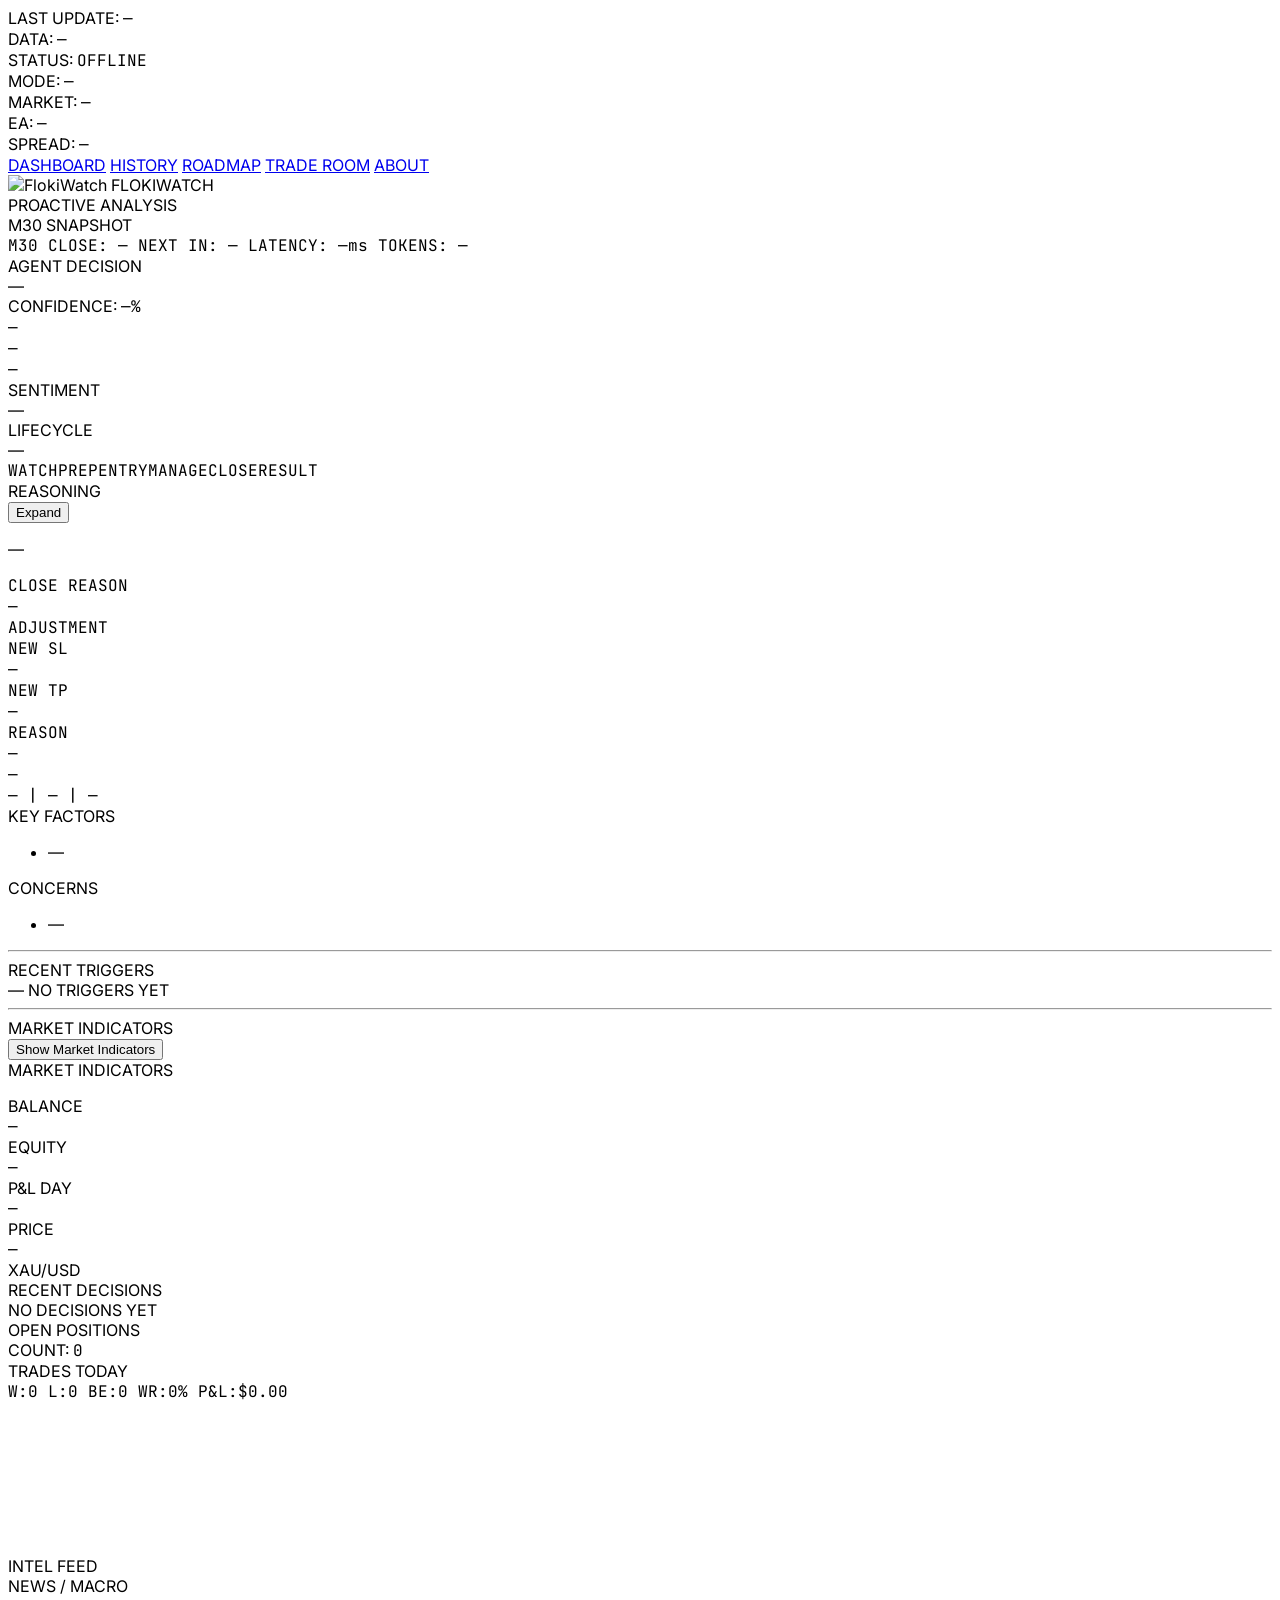
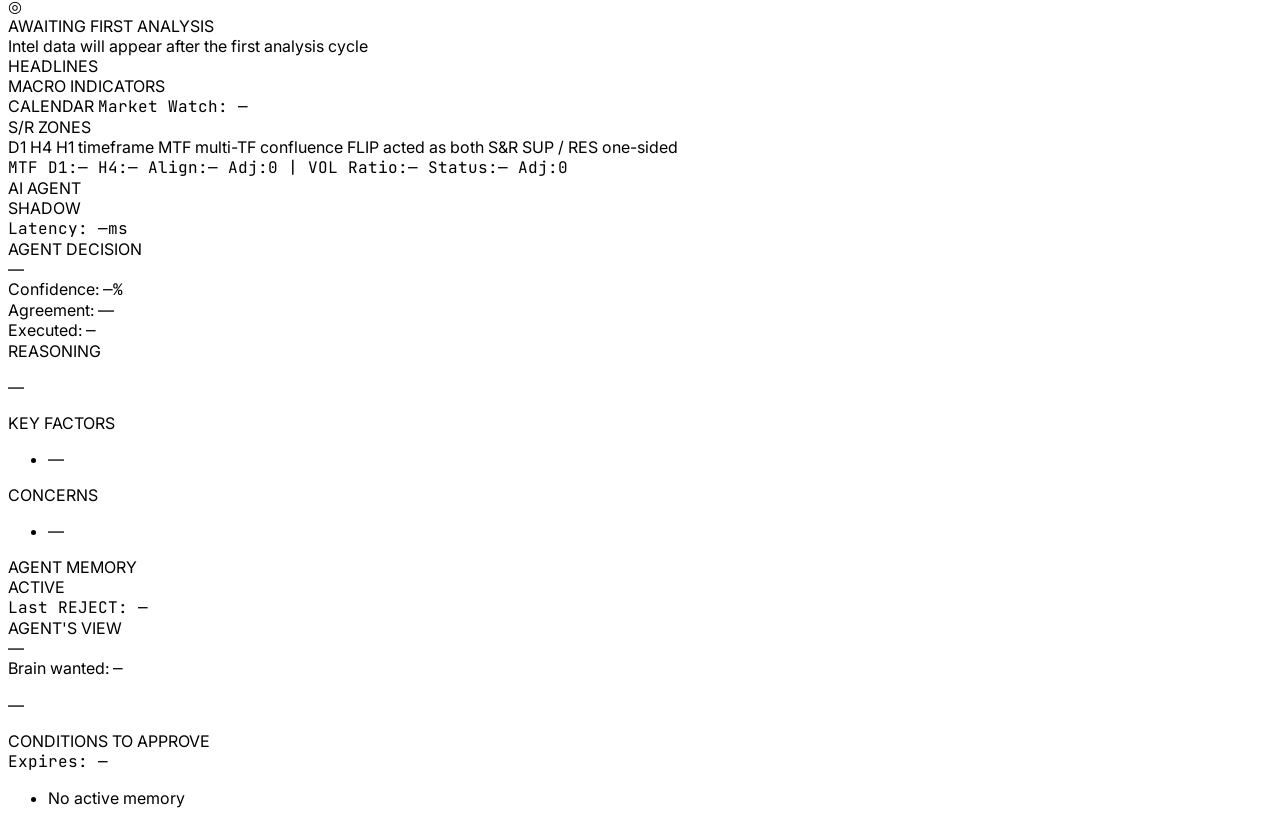
==== commit 3510cf39: "feat: FLO-221 — Multi-timeframe indicators (M15, H1, H4, D1) RSI(14), MACD(12,26,9), ADX(14), EMA50," ====
--- a/dashboard/static/index.html
+++ b/dashboard/static/index.html
@@ -302,6 +302,8 @@
               <div id="market-indicators-panel" class="glass-panel border-gray-700/50 rounded-2xl p-5 shadow-lg">
                 <div class="text-xs font-bold tracking-widest-caps text-gray-200 mb-4">MARKET INDICATORS</div>
                 <div id="market-indicators-grid" class="grid grid-cols-1 md:grid-cols-2 gap-3"></div>
+                <!-- FLO-221: Multi-TF Compact Grid -->
+                <div id="mtf-grid-dashboard" style="margin-top:16px;font-family:'JetBrains Mono',monospace;font-size:10px"></div>
               </div>
             </div>
 
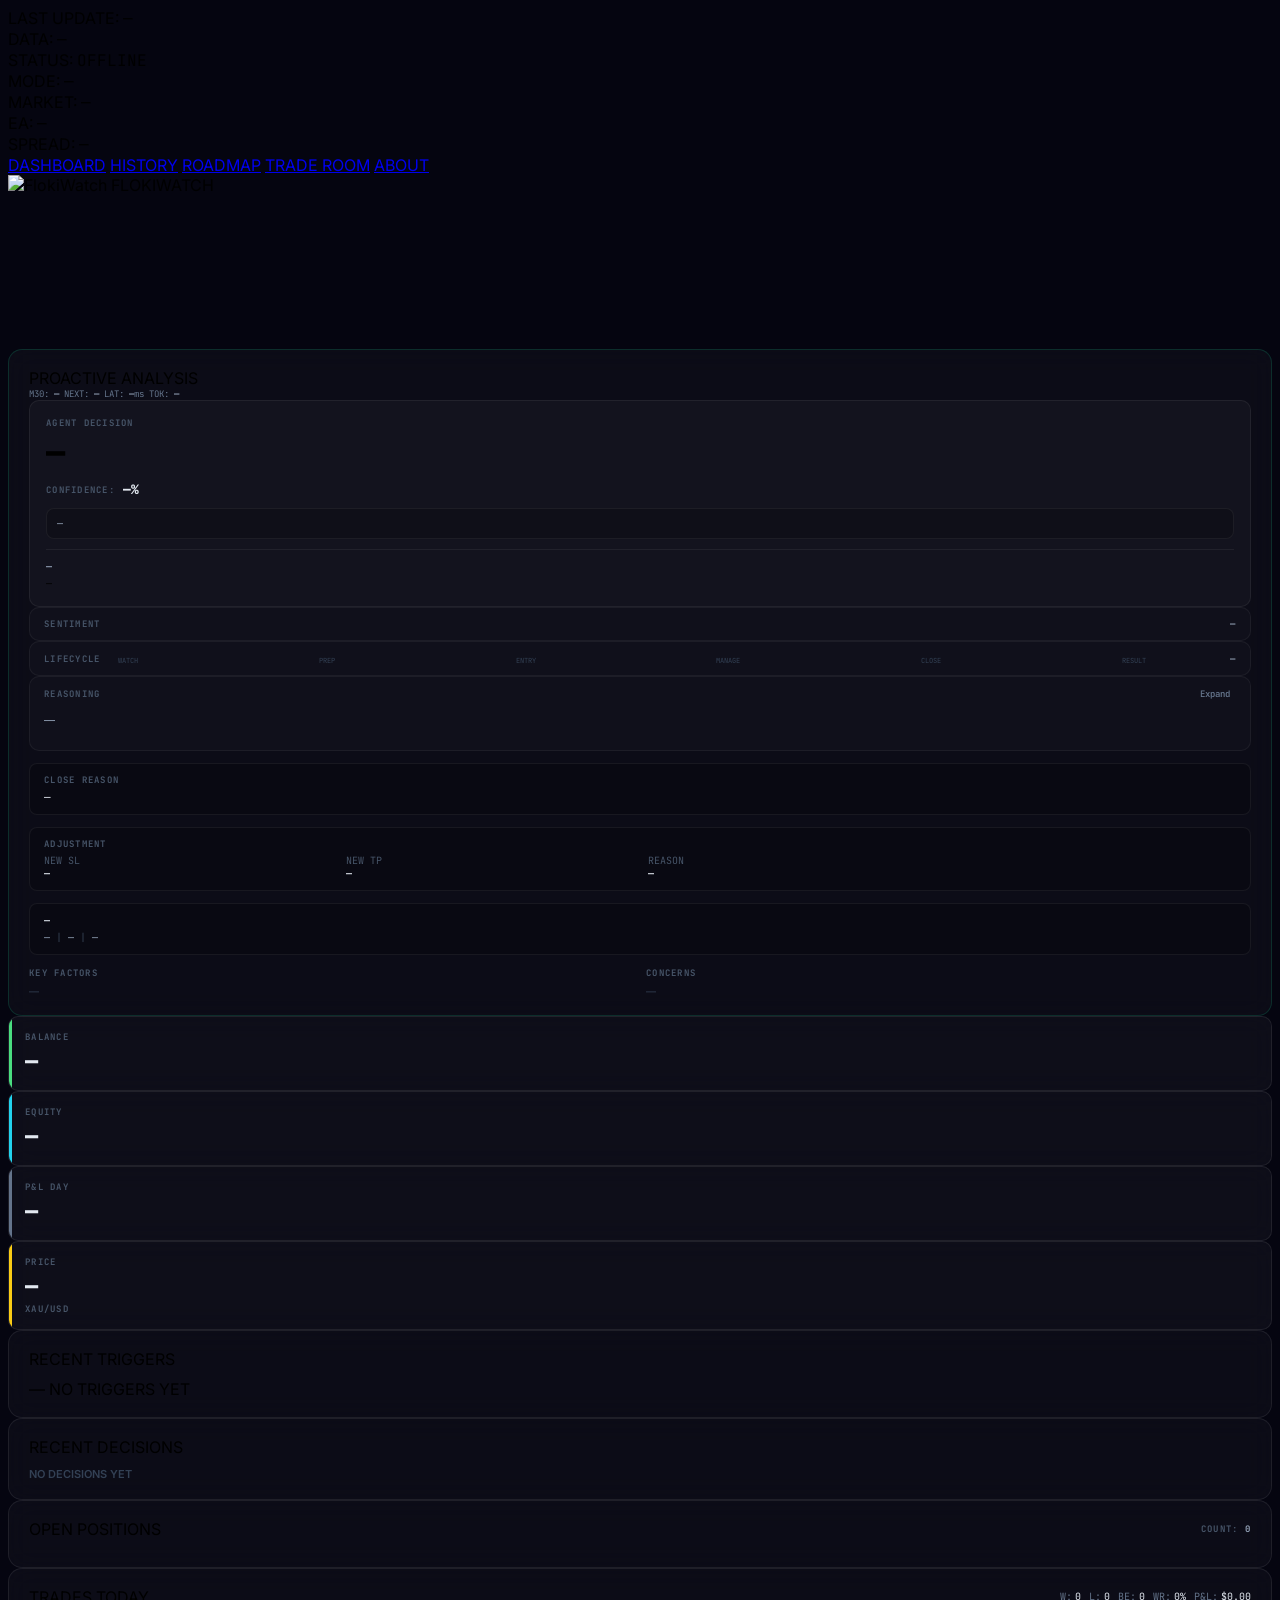
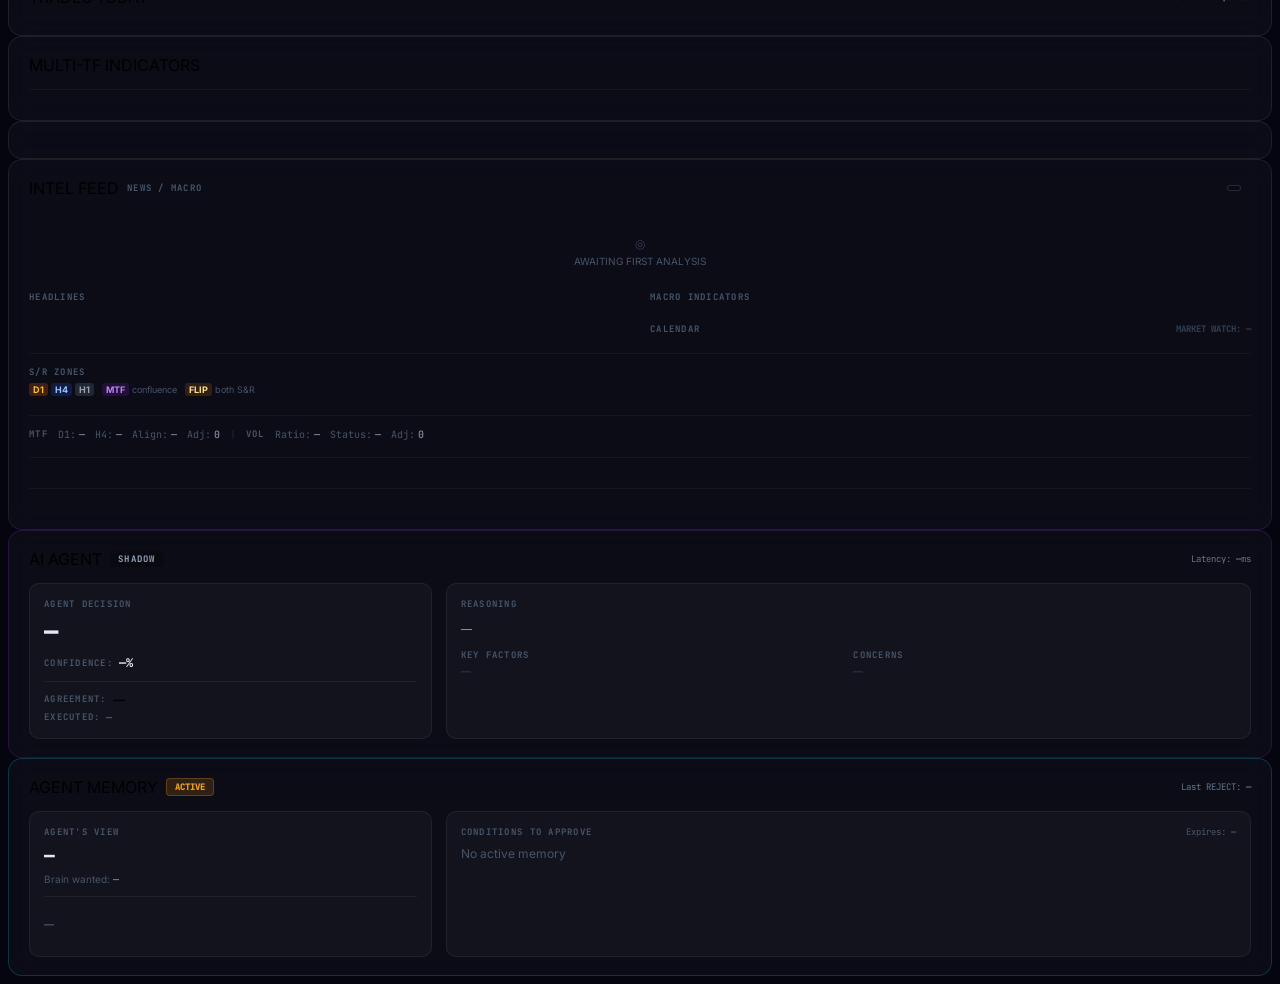
==== commit 969b0631: "feat: main dashboard — full visual redesign (hero layout, glassmorphism cards, multi-TF + pivots pro" ====
--- a/dashboard/static/index.html
+++ b/dashboard/static/index.html
@@ -14,14 +14,61 @@
     <link rel="stylesheet" href="/static/style.css" />
 
     <style>
-      html, body { font-family: 'Inter', ui-sans-serif, system-ui, -apple-system, BlinkMacSystemFont, "Segoe UI", Roboto, "Helvetica Neue", Arial, "Noto Sans", sans-serif, "Apple Color Emoji", "Segoe UI Emoji", "Segoe UI Symbol", "Noto Color Emoji"; }
-      .font-mono { font-family: 'JetBrains Mono', ui-monospace, SFMono-Regular, Menlo, Monaco, Consolas, "Liberation Mono", "Courier New", monospace; }
+      html, body {
+        font-family: 'Inter', ui-sans-serif, system-ui, -apple-system, BlinkMacSystemFont, "Segoe UI", Roboto, "Helvetica Neue", Arial, "Noto Sans", sans-serif;
+        background: #050510;
+      }
+      .font-mono { font-family: 'JetBrains Mono', ui-monospace, SFMono-Regular, Menlo, Monaco, Consolas, monospace; }
+
+      /* Account stat cards */
+      .ds-stat {
+        position: relative;
+        padding: 14px 16px;
+        border-radius: 10px;
+        backdrop-filter: blur(12px);
+        -webkit-backdrop-filter: blur(12px);
+        background: rgba(255,255,255,0.04);
+        border: 1px solid rgba(255,255,255,0.08);
+        overflow: hidden;
+        transition: transform 0.2s cubic-bezier(0.16,1,0.3,1);
+      }
+      .ds-stat:hover { transform: translateY(-1px); }
+      .ds-stat::before {
+        content: '';
+        position: absolute;
+        left: 0; top: 0; bottom: 0;
+        width: 3px;
+        border-radius: 3px 0 0 3px;
+      }
+      .ds-stat-green::before { background: #4ade80; }
+      .ds-stat-cyan::before { background: #22d3ee; }
+      .ds-stat-amber::before { background: #facc15; }
+      .ds-stat-dynamic::before { background: #64748b; }
+
+      /* Panel styling */
+      .ds-panel {
+        background: rgba(255,255,255,0.03);
+        backdrop-filter: blur(12px);
+        -webkit-backdrop-filter: blur(12px);
+        border: 1px solid rgba(255,255,255,0.08);
+        border-radius: 14px;
+        padding: 18px 20px;
+      }
+      .ds-label {
+        font-family: 'JetBrains Mono', monospace;
+        font-size: 9px;
+        font-weight: 700;
+        letter-spacing: 0.14em;
+        text-transform: uppercase;
+        color: #475569;
+      }
     </style>
   </head>
 
   <body class="bg-black text-white">
     <div id="vol-banner" class="hidden"></div>
 
+    <!-- Header -->
     <div class="site-header bg-gray-900 border-b border-gray-700 px-3 sm:px-6 py-2">
       <div class="flex flex-wrap items-center justify-between text-xs gap-2">
         <div class="flex flex-wrap items-center gap-x-4 gap-y-1">
@@ -29,39 +76,32 @@
             <span class="status-key">LAST UPDATE:</span>
             <span id="last-update" class="font-mono text-gray-200 text-xs">—</span>
           </div>
-
           <div class="flex items-center gap-2">
             <span class="status-key">DATA:</span>
             <span id="last-data-age" class="font-mono text-gray-300 text-xs">—</span>
           </div>
-
           <div class="flex items-center gap-2">
             <span id="status-dot" class="status-dot-offline"></span>
             <span class="status-key">STATUS:</span>
             <span id="status-label" class="text-red-400 font-mono text-xs">OFFLINE</span>
           </div>
-
           <div class="flex items-center gap-2">
             <span class="status-key">MODE:</span>
             <span id="mode" class="text-blue-300 font-mono text-xs">—</span>
           </div>
-
           <div class="hidden sm:flex items-center gap-2">
             <span class="status-key">MARKET:</span>
             <span id="market" class="text-gray-400 font-mono text-xs">—</span>
           </div>
-
           <div class="hidden md:flex items-center gap-2">
             <span class="status-key">EA:</span>
             <span id="ea-bridge-status" class="text-gray-500 font-mono text-xs">—</span>
           </div>
-
           <div class="hidden md:flex items-center gap-2">
             <span class="status-key">SPREAD:</span>
             <span id="ea-spread" class="font-mono text-gray-400 text-xs">—</span>
           </div>
         </div>
-
         <div class="flex items-center gap-4">
           <nav class="flex gap-1 sm:gap-4 md:gap-6 items-center flex-nowrap overflow-x-auto" style="-webkit-overflow-scrolling:touch;scrollbar-width:none;">
             <a href="/" class="site-nav-link active">DASHBOARD</a>
@@ -76,214 +116,185 @@
       </div>
     </div>
 
-    <main id="app" class="page-content relative container mx-auto px-4 sm:px-6 lg:px-8 py-6">
+    <!-- Main -->
+    <main id="app" class="page-content relative max-w-7xl mx-auto px-4 sm:px-6 lg:px-8 py-6">
       <div id="stale-overlay" class="hidden"></div>
-      <div class="grid grid-cols-1 lg:grid-cols-3 gap-6 stale-dim">
-        <section class="lg:col-span-2">
-          <section id="proactive-section" class="stale-dim hidden stagger-in stagger-1">
-            <div class="glass-panel border-emerald-700/50 rounded-2xl p-5 sm:p-6 shadow-lg">
-              <div class="flex flex-col md:flex-row md:items-center justify-between gap-4 mb-6">
-                <div class="flex items-center gap-3 shrink-0">
-                  <div class="section-pixel-header text-emerald-400">PROACTIVE ANALYSIS</div>
-                  <span class="text-xxs font-bold tracking-tighter-caps text-gray-500 px-2 py-0.5 glass-panel-deep rounded">M30 SNAPSHOT</span>
-                </div>
-                <div class="flex flex-wrap items-center gap-x-6 gap-y-2 text-xs font-mono font-medium text-gray-500">
-                  <span>M30 CLOSE: <span id="proactive-h1-close" class="text-gray-300 font-bold">—</span></span>
-                  <span>NEXT IN: <span id="proactive-countdown" class="text-gray-300 font-bold">—</span></span>
-                  <span>LATENCY: <span id="proactive-latency" class="text-gray-300 font-bold">—</span>ms</span>
-                  <span>TOKENS: <span id="proactive-tokens" class="text-gray-300 font-bold">—</span></span>
-                </div>
-              </div>
-
-              <!-- ROW 1: Decision (left) + Indicators (right) -->
-              <div class="grid grid-cols-1 lg:grid-cols-3 gap-5">
-                <div class="lg:col-span-1">
-                  <div class="glass-panel-deep rounded-xl p-5 sm:p-6 border border-white/5 h-full">
-                    <div class="text-xxs text-gray-500 font-bold tracking-widest-caps mb-3">AGENT DECISION</div>
-                    <div id="proactive-decision" class="text-4xl sm:text-5xl font-bold tracking-tighter">—</div>
-                    <div class="mt-4 flex items-center gap-3">
-                      <span class="text-xs text-gray-500 font-medium">CONFIDENCE:</span>
-                      <span id="proactive-confidence" class="text-sm font-mono font-bold text-gray-100">—%</span>
+
+      <!-- ═══ ROW 1: HERO — Floki Video + Decision ═══ -->
+      <div class="grid grid-cols-1 lg:grid-cols-5 gap-5 stale-dim stagger-in stagger-1">
+        <!-- Video (SOUL of the dashboard) -->
+        <div class="lg:col-span-2 flex justify-center items-center">
+          <video autoplay loop muted playsinline class="floki-decorative">
+            <source src="/image/flokivideowatch.mp4" type="video/mp4">
+          </video>
+        </div>
+
+        <!-- Proactive Decision Panel -->
+        <section id="proactive-section" class="lg:col-span-3 stale-dim hidden">
+          <div class="ds-panel" style="border-color:rgba(16,185,129,0.2)">
+            <!-- Header meta -->
+            <div class="flex flex-wrap items-center justify-between gap-2 mb-4">
+              <div class="section-pixel-header text-emerald-400">PROACTIVE ANALYSIS</div>
+              <div class="flex flex-wrap items-center gap-x-5 gap-y-1" style="font-family:'JetBrains Mono',monospace;font-size:9px;color:#64748b">
+                <span>M30: <span id="proactive-h1-close" style="color:#94a3b8;font-weight:700">—</span></span>
+                <span>NEXT: <span id="proactive-countdown" style="color:#94a3b8;font-weight:700">—</span></span>
+                <span>LAT: <span id="proactive-latency" style="color:#94a3b8;font-weight:700">—</span>ms</span>
+                <span>TOK: <span id="proactive-tokens" style="color:#94a3b8;font-weight:700">—</span></span>
+              </div>
+            </div>
+
+            <!-- Decision + Meters -->
+            <div class="grid grid-cols-1 md:grid-cols-3 gap-4">
+              <!-- Decision box -->
+              <div style="background:rgba(255,255,255,0.03);border:1px solid rgba(255,255,255,0.06);border-radius:10px;padding:16px">
+                <div class="ds-label" style="margin-bottom:8px">AGENT DECISION</div>
+                <div id="proactive-decision" style="font-family:'JetBrains Mono',monospace;font-size:32px;font-weight:900;letter-spacing:-0.02em;line-height:1">—</div>
+                <div style="margin-top:12px;display:flex;align-items:center;gap:8px">
+                  <span class="ds-label">CONFIDENCE:</span>
+                  <span id="proactive-confidence" style="font-family:'JetBrains Mono',monospace;font-size:13px;font-weight:800;color:#e2e8f0">—%</span>
+                </div>
+                <div class="confidence-bar-track" style="margin-top:6px">
+                  <div id="proactive-confidence-bar" class="confidence-bar-fill conf-mid" style="width:0%"></div>
+                </div>
+                <div id="proactive-entry-conditions" class="hidden" style="margin-top:10px;padding:8px 10px;border-radius:8px;border:1px solid rgba(255,255,255,0.06);background:rgba(0,0,0,0.2);font-family:'JetBrains Mono',monospace;font-size:10px;color:#94a3b8">—</div>
+                <div id="proactive-hold-block" class="hidden" style="margin-top:10px;padding-top:10px;border-top:1px solid rgba(255,255,255,0.06)">
+                  <div id="proactive-hold-summary" style="font-family:'JetBrains Mono',monospace;font-size:10px;color:#94a3b8;font-weight:600">—</div>
+                  <div id="proactive-hold-pnl" style="font-family:'JetBrains Mono',monospace;font-size:10px;margin-top:4px">—</div>
+                </div>
+              </div>
+
+              <!-- Meters -->
+              <div class="md:col-span-2 flex flex-col gap-3">
+                <!-- Sentiment -->
+                <div style="background:rgba(255,255,255,0.02);border:1px solid rgba(255,255,255,0.05);border-radius:10px;padding:10px 14px">
+                  <div style="display:flex;align-items:center;gap:10px">
+                    <span class="ds-label" style="width:64px;flex-shrink:0">SENTIMENT</span>
+                    <div style="flex:1">
+                      <div id="sentiment-bar" class="vu-meter">
+                        <div class="vu-segment"></div><div class="vu-segment"></div><div class="vu-segment"></div><div class="vu-segment"></div><div class="vu-segment"></div>
+                      </div>
+                      <div id="sentiment-indicator" class="hidden"></div>
                     </div>
-                    <div class="confidence-bar-track">
-                      <div id="proactive-confidence-bar" class="confidence-bar-fill conf-mid" style="width: 0%"></div>
-                    </div>
-                    <div id="proactive-entry-conditions" class="hidden mt-3 px-3 py-2 rounded-lg border border-gray-700/40 bg-black/20 text-xs font-mono text-gray-300">
-                      —
-                    </div>
-                    <div id="proactive-hold-block" class="hidden mt-3 pt-3 border-t border-gray-700/30">
-                      <div id="proactive-hold-summary" class="text-xs text-gray-300 font-mono font-semibold">—</div>
-                      <div id="proactive-hold-pnl" class="text-xs font-mono mt-1">—</div>
-                    </div>
+                    <span id="sentiment-label" class="ds-label" style="width:80px;text-align:right;color:#94a3b8">—</span>
                   </div>
                 </div>
-
-                <div class="lg:col-span-2 flex flex-col gap-4">
-                  <!-- SENTIMENT: 5 segments — one per state -->
-                  <div class="glass-panel-deep rounded-xl p-3 sm:p-4">
-                    <div class="flex items-center gap-3">
-                      <div class="text-[10px] text-gray-500 font-semibold tracking-widest uppercase shrink-0 w-20">SENTIMENT</div>
-                      <div class="flex-1">
-                        <div id="sentiment-bar" class="vu-meter">
-                          <div class="vu-segment"></div>
-                          <div class="vu-segment"></div>
-                          <div class="vu-segment"></div>
-                          <div class="vu-segment"></div>
-                          <div class="vu-segment"></div>
-                        </div>
-                        <div id="sentiment-indicator" class="hidden"></div>
+                <!-- Lifecycle -->
+                <div style="background:rgba(255,255,255,0.02);border:1px solid rgba(255,255,255,0.05);border-radius:10px;padding:10px 14px">
+                  <div style="display:flex;align-items:center;gap:10px">
+                    <span class="ds-label" style="width:64px;flex-shrink:0">LIFECYCLE</span>
+                    <div style="flex:1">
+                      <div id="lifecycle-bar" class="vu-meter">
+                        <div class="vu-segment"></div><div class="vu-segment"></div><div class="vu-segment"></div><div class="vu-segment"></div><div class="vu-segment"></div><div class="vu-segment"></div>
                       </div>
-                      <div id="sentiment-label" class="text-[10px] font-semibold tracking-widest uppercase text-gray-400 shrink-0 w-20 text-right">—</div>
-                    </div>
-                  </div>
-
-                  <!-- LIFECYCLE: 6 segments — one per step -->
-                  <div class="glass-panel-deep rounded-xl p-3 sm:p-4">
-                    <div class="flex items-center gap-3">
-                      <div class="text-[10px] text-gray-500 font-semibold tracking-widest uppercase shrink-0 w-20">LIFECYCLE</div>
-                      <div class="flex-1">
-                        <div id="lifecycle-bar" class="vu-meter">
-                          <div class="vu-segment"></div>
-                          <div class="vu-segment"></div>
-                          <div class="vu-segment"></div>
-                          <div class="vu-segment"></div>
-                          <div class="vu-segment"></div>
-                          <div class="vu-segment"></div>
-                        </div>
-                        <div id="lifecycle-indicator" class="hidden"></div>
-                      </div>
-                      <div id="lifecycle-label" class="text-[10px] font-semibold tracking-widest uppercase text-gray-400 shrink-0 w-20 text-right">—</div>
-                    </div>
-                    <!-- Step labels -->
-                    <div class="flex justify-between mt-1.5 px-1 text-[9px] font-mono text-gray-600">
-                      <span>WATCH</span><span>PREP</span><span>ENTRY</span><span>MANAGE</span><span>CLOSE</span><span>RESULT</span>
-                    </div>
-                  </div>
-                </div>
-              </div>
-
-              <!-- ROW 2: Reasoning — full width -->
-              <div class="mt-5 glass-panel-deep rounded-xl p-4 sm:p-5">
-                <div class="flex items-center justify-between gap-2 mb-3">
-                  <div class="text-[10px] text-gray-500 font-semibold tracking-widest uppercase">REASONING</div>
-                  <button id="proactive-reasoning-toggle" type="button" class="text-[10px] uppercase tracking-widest font-semibold text-gray-500 hover:text-gray-300 transition-colors">Expand</button>
-                </div>
-                <p id="proactive-reasoning" class="text-sm text-gray-300 leading-relaxed line-clamp-4">—</p>
-
-                <div id="proactive-close-reason-block" class="hidden mt-3 px-3 py-2 rounded-lg border border-gray-700/40 bg-black/20 text-xs font-mono text-gray-300">
-                  <div class="text-[10px] text-gray-500 font-semibold tracking-widest uppercase mb-1">CLOSE REASON</div>
-                  <div id="proactive-close-reason" class="text-gray-200">—</div>
-                </div>
-
-                <div id="proactive-adjust-block" class="hidden mt-3 px-3 py-2 rounded-lg border border-gray-700/40 bg-black/20 text-xs font-mono text-gray-300">
-                  <div class="text-[10px] text-gray-500 font-semibold tracking-widest uppercase mb-1">ADJUSTMENT</div>
-                  <div class="grid grid-cols-1 sm:grid-cols-3 gap-2">
-                    <div>
-                      <div class="text-[10px] text-gray-500 uppercase tracking-wider">NEW SL</div>
-                      <div id="proactive-adjust-sl" class="text-gray-200">—</div>
-                    </div>
-                    <div>
-                      <div class="text-[10px] text-gray-500 uppercase tracking-wider">NEW TP</div>
-                      <div id="proactive-adjust-tp" class="text-gray-200">—</div>
-                    </div>
-                    <div class="sm:col-span-3">
-                      <div class="text-[10px] text-gray-500 uppercase tracking-wider">REASON</div>
-                      <div id="proactive-adjust-reason" class="text-gray-200">—</div>
-                    </div>
-                  </div>
-                </div>
-
-                <div id="proactive-tp-block" class="hidden mt-3 px-3 py-2 rounded-lg border border-gray-700/40 bg-black/20 text-xs font-mono text-gray-300">
-                  <div id="proactive-tp-entry" class="text-gray-200">—</div>
-                  <div class="mt-1 text-gray-400">
-                    <span id="proactive-tp-sl">—</span>
-                    <span class="mx-1">|</span>
-                    <span id="proactive-tp-tp">—</span>
-                    <span class="mx-1">|</span>
-                    <span id="proactive-tp-rr">—</span>
-                  </div>
-                </div>
-
-                <div class="mt-5 grid grid-cols-1 md:grid-cols-2 gap-4">
-                  <div>
-                    <div class="text-[10px] text-gray-500 font-semibold tracking-widest uppercase mb-2">KEY FACTORS</div>
-                    <ul id="proactive-factors" class="text-xs text-gray-400 space-y-1.5">
-                      <li class="text-gray-600">—</li>
-                    </ul>
-                  </div>
-                  <div>
-                    <div class="text-[10px] text-gray-500 font-semibold tracking-widest uppercase mb-2">CONCERNS</div>
-                    <ul id="proactive-concerns" class="text-xs text-gray-400 space-y-1.5">
-                      <li class="text-gray-600">—</li>
-                    </ul>
-                  </div>
-                </div>
-              </div>
-            </div>
-          </section>
-
-          <hr class="section-separator" />
-          <div class="mt-2 glass-panel-deep rounded-xl p-4 sm:p-5 stagger-in stagger-5">
-            <div style="display:none">
-              <div id="goldcon" class="relative glass-panel border-gray-700/50 rounded-2xl p-6 shadow-xl overflow-hidden transition-all duration-500">
-                <div class="absolute inset-0 bg-gradient-to-br from-white/5 to-transparent opacity-0 group-hover:opacity-100 transition-opacity duration-500 pointer-events-none"></div>
-                
-                <div class="relative z-10 flex flex-col gap-5">
-                  <div class="flex flex-wrap items-start gap-4">
-                    <div class="flex-1 min-w-0">
-                      <div class="text-xs font-semibold text-gray-400 tracking-[0.2em] uppercase mb-1">FLOKI SIGNAL</div>
-                      <div class="mt-2 transition-colors duration-300" id="goldcon-decision">HOLD</div>
-                      <div id="goldcon-blocked" class="hidden text-xs text-amber-400 mt-2 font-medium"></div>
-                    </div>
-                    <div class="flex items-center gap-4 text-sm bg-black/20 rounded-lg p-3 border border-white/5 backdrop-blur-sm flex-shrink-0">
-                      <div class="flex flex-col">
-                        <span class="text-xs text-gray-500 uppercase tracking-wider mb-0.5">Score</span>
-                        <span id="goldcon-score" class="font-mono text-lg font-semibold text-gray-100">—</span>
-                      </div>
-                      <div class="w-px h-8 bg-gray-700/50"></div>
-                      <div class="flex flex-col">
-                        <span class="text-xs text-gray-500 uppercase tracking-wider mb-0.5">Confidence</span>
-                        <span id="goldcon-conf" class="font-mono text-lg font-semibold text-gray-100">—</span>
+                      <div id="lifecycle-indicator" class="hidden"></div>
+                      <div style="display:flex;justify-content:space-between;margin-top:4px;font-family:'JetBrains Mono',monospace;font-size:7px;color:#334155">
+                        <span>WATCH</span><span>PREP</span><span>ENTRY</span><span>MANAGE</span><span>CLOSE</span><span>RESULT</span>
                       </div>
                     </div>
+                    <span id="lifecycle-label" class="ds-label" style="width:80px;text-align:right;color:#94a3b8">—</span>
                   </div>
-
-                  <div class="w-full">
-                    <div id="signal-segments" class="flex gap-1 w-full items-end" style="height:48px">
-                      <div class="flex-1 rounded bg-gray-800 transition-all duration-700" style="height:48px"></div>
-                      <div class="flex-1 rounded bg-gray-800 transition-all duration-700" style="height:48px"></div>
-                      <div class="flex-1 rounded bg-gray-800 transition-all duration-700" style="height:48px"></div>
-                      <div class="flex-1 rounded bg-gray-800 transition-all duration-700" style="height:48px"></div>
-                      <div class="flex-1 rounded bg-gray-800 transition-all duration-700" style="height:48px"></div>
-                      <div class="flex-1 rounded bg-gray-800 transition-all duration-700" style="height:48px"></div>
-                      <div class="flex-1 rounded bg-gray-800 transition-all duration-700" style="height:48px"></div>
-                      <div class="flex-1 rounded bg-gray-800 transition-all duration-700" style="height:48px"></div>
-                      <div class="flex-1 rounded bg-gray-800 transition-all duration-700" style="height:48px"></div>
-                      <div class="flex-1 rounded bg-gray-800 transition-all duration-700" style="height:48px"></div>
-                      <div class="flex-1 rounded bg-gray-800 transition-all duration-700" style="height:48px"></div>
-                      <div class="flex-1 rounded bg-gray-800 transition-all duration-700" style="height:48px"></div>
-                    </div>
-                    <div class="flex justify-between mt-2 text-[10px] font-mono font-medium text-gray-500 px-0.5">
-                      <span>SELL (0)</span>
-                      <span>HOLD (50)</span>
-                      <span>BUY (100)</span>
-                    </div>
+                </div>
+                <!-- Reasoning (compact) -->
+                <div style="background:rgba(255,255,255,0.02);border:1px solid rgba(255,255,255,0.05);border-radius:10px;padding:10px 14px">
+                  <div style="display:flex;align-items:center;justify-content:space-between;margin-bottom:6px">
+                    <span class="ds-label">REASONING</span>
+                    <button id="proactive-reasoning-toggle" type="button" style="font-family:'JetBrains Mono',monospace;font-size:9px;font-weight:600;color:#64748b;background:none;border:none;cursor:pointer">Expand</button>
                   </div>
-
-                  <div class="text-sm text-gray-400 flex items-start gap-2 bg-gray-800/30 rounded-lg p-3 border border-gray-700/30">
-                    <svg class="w-4 h-4 text-gray-500 mt-0.5 flex-shrink-0" fill="none" viewBox="0 0 24 24" stroke="currentColor">
-                      <path stroke-linecap="round" stroke-linejoin="round" stroke-width="2" d="M13 16h-1v-4h-1m1-4h.01M21 12a9 9 0 11-18 0 9 9 0 0118 0z" />
-                    </svg>
-                    <div>
-                      <span class="text-xs text-gray-500 uppercase tracking-wider block mb-0.5">Scenario</span>
-                      <span id="goldcon-scenario" class="text-gray-200 font-medium leading-tight">—</span>
-                    </div>
-                  </div>
-                </div>
-              </div>
-            </div>
-
-            <div class="section-pixel-header text-gray-500 mb-3">RECENT TRIGGERS</div>
+                  <p id="proactive-reasoning" style="font-size:11px;color:#94a3b8;line-height:1.5;display:-webkit-box;-webkit-line-clamp:3;-webkit-box-orient:vertical;overflow:hidden">—</p>
+                </div>
+              </div>
+            </div>
+
+            <!-- Conditional blocks -->
+            <div id="proactive-close-reason-block" class="hidden" style="margin-top:12px;padding:10px 14px;border-radius:8px;border:1px solid rgba(255,255,255,0.06);background:rgba(0,0,0,0.2)">
+              <div class="ds-label" style="margin-bottom:4px">CLOSE REASON</div>
+              <div id="proactive-close-reason" style="font-family:'JetBrains Mono',monospace;font-size:11px;color:#e2e8f0">—</div>
+            </div>
+            <div id="proactive-adjust-block" class="hidden" style="margin-top:12px;padding:10px 14px;border-radius:8px;border:1px solid rgba(255,255,255,0.06);background:rgba(0,0,0,0.2)">
+              <div class="ds-label" style="margin-bottom:4px">ADJUSTMENT</div>
+              <div style="display:grid;grid-template-columns:1fr 1fr 2fr;gap:8px;font-family:'JetBrains Mono',monospace;font-size:10px">
+                <div><span style="color:#475569">NEW SL</span><div id="proactive-adjust-sl" style="color:#e2e8f0;font-weight:600">—</div></div>
+                <div><span style="color:#475569">NEW TP</span><div id="proactive-adjust-tp" style="color:#e2e8f0;font-weight:600">—</div></div>
+                <div><span style="color:#475569">REASON</span><div id="proactive-adjust-reason" style="color:#e2e8f0;font-weight:600">—</div></div>
+              </div>
+            </div>
+            <div id="proactive-tp-block" class="hidden" style="margin-top:12px;padding:10px 14px;border-radius:8px;border:1px solid rgba(255,255,255,0.06);background:rgba(0,0,0,0.2);font-family:'JetBrains Mono',monospace;font-size:10px;color:#94a3b8">
+              <div id="proactive-tp-entry" style="color:#e2e8f0;font-weight:600">—</div>
+              <div style="margin-top:4px"><span id="proactive-tp-sl">—</span> <span style="color:#334155">|</span> <span id="proactive-tp-tp">—</span> <span style="color:#334155">|</span> <span id="proactive-tp-rr">—</span></div>
+            </div>
+
+            <!-- Factors / Concerns -->
+            <div style="margin-top:12px;display:grid;grid-template-columns:1fr 1fr;gap:12px">
+              <div>
+                <div class="ds-label" style="margin-bottom:6px">KEY FACTORS</div>
+                <ul id="proactive-factors" style="font-size:10px;color:#64748b;list-style:none;padding:0;margin:0"><li style="color:#334155">—</li></ul>
+              </div>
+              <div>
+                <div class="ds-label" style="margin-bottom:6px">CONCERNS</div>
+                <ul id="proactive-concerns" style="font-size:10px;color:#64748b;list-style:none;padding:0;margin:0"><li style="color:#334155">—</li></ul>
+              </div>
+            </div>
+          </div>
+        </section>
+      </div>
+
+      <!-- ═══ ROW 2: ACCOUNT CARDS ═══ -->
+      <div class="grid grid-cols-2 md:grid-cols-4 gap-3 mt-5 stagger-in stagger-2">
+        <div class="ds-stat ds-stat-green">
+          <div class="ds-label" style="margin-bottom:4px">BALANCE</div>
+          <div id="balance" style="font-family:'JetBrains Mono',monospace;font-size:22px;font-weight:800;color:#e2e8f0;letter-spacing:-0.01em">—</div>
+        </div>
+        <div class="ds-stat ds-stat-cyan">
+          <div class="ds-label" style="margin-bottom:4px">EQUITY</div>
+          <div id="equity" style="font-family:'JetBrains Mono',monospace;font-size:22px;font-weight:800;color:#e2e8f0;letter-spacing:-0.01em">—</div>
+        </div>
+        <div class="ds-stat ds-stat-dynamic">
+          <div class="ds-label" style="margin-bottom:4px">P&amp;L DAY</div>
+          <div id="pnl" style="font-family:'JetBrains Mono',monospace;font-size:22px;font-weight:800;color:#e2e8f0;letter-spacing:-0.01em">—</div>
+        </div>
+        <div class="ds-stat ds-stat-amber">
+          <div class="ds-label" style="margin-bottom:4px">PRICE</div>
+          <div style="display:flex;align-items:baseline;gap:6px">
+            <div id="price" style="font-family:'JetBrains Mono',monospace;font-size:22px;font-weight:800;color:#e2e8f0;letter-spacing:-0.01em">—</div>
+            <span id="price-label" class="ds-label"></span>
+          </div>
+          <div class="ds-label" style="margin-top:2px">XAU/USD</div>
+        </div>
+      </div>
+
+      <!-- ═══ ROW 3: TWO-COLUMN — Signals+Triggers (left) | Indicators+Pivots (right) ═══ -->
+      <div class="grid grid-cols-1 lg:grid-cols-5 gap-5 mt-5">
+
+        <!-- LEFT: Signals + Triggers + Decisions -->
+        <div class="lg:col-span-3 flex flex-col gap-4">
+          <!-- GoldCon (hidden data container — app.js writes to these IDs) -->
+          <div style="display:none">
+            <div id="goldcon">
+              <div id="goldcon-decision">HOLD</div>
+              <div id="goldcon-blocked" class="hidden"></div>
+              <div id="goldcon-score">—</div>
+              <div id="goldcon-conf">—</div>
+              <div id="signal-segments" class="flex gap-1 w-full items-end" style="height:48px">
+                <div class="flex-1 rounded bg-gray-800" style="height:48px"></div>
+                <div class="flex-1 rounded bg-gray-800" style="height:48px"></div>
+                <div class="flex-1 rounded bg-gray-800" style="height:48px"></div>
+                <div class="flex-1 rounded bg-gray-800" style="height:48px"></div>
+                <div class="flex-1 rounded bg-gray-800" style="height:48px"></div>
+                <div class="flex-1 rounded bg-gray-800" style="height:48px"></div>
+                <div class="flex-1 rounded bg-gray-800" style="height:48px"></div>
+                <div class="flex-1 rounded bg-gray-800" style="height:48px"></div>
+                <div class="flex-1 rounded bg-gray-800" style="height:48px"></div>
+                <div class="flex-1 rounded bg-gray-800" style="height:48px"></div>
+                <div class="flex-1 rounded bg-gray-800" style="height:48px"></div>
+                <div class="flex-1 rounded bg-gray-800" style="height:48px"></div>
+              </div>
+              <div id="goldcon-scenario">—</div>
+            </div>
+          </div>
+
+          <!-- Recent Triggers -->
+          <div class="ds-panel stagger-in stagger-3">
+            <div class="section-pixel-header text-gray-500" style="margin-bottom:10px">RECENT TRIGGERS</div>
             <div id="fast-triggers-chips" class="trigger-log">
               <div class="trigger-log-entry">
                 <span class="trigger-log-action text-gray-600">—</span>
@@ -292,281 +303,205 @@
             </div>
           </div>
 
-          <hr class="section-separator" />
-          <div class="mt-2 glass-panel-deep rounded-xl p-4 sm:p-5 stagger-in stagger-6">
-            <div class="flex items-center justify-between gap-4">
-              <div class="section-pixel-header text-gray-500">MARKET INDICATORS</div>
-              <button id="brain-toggle" type="button" class="text-[10px] uppercase tracking-widest font-semibold text-gray-500 hover:text-gray-300 transition-colors">Show Market Indicators</button>
-            </div>
-            <div id="brain-reference-panel" class="hidden mt-4">
-              <div id="market-indicators-panel" class="glass-panel border-gray-700/50 rounded-2xl p-5 shadow-lg">
-                <div class="text-xs font-bold tracking-widest-caps text-gray-200 mb-4">MARKET INDICATORS</div>
-                <div id="market-indicators-grid" class="grid grid-cols-1 md:grid-cols-2 gap-3"></div>
-                <!-- FLO-221: Multi-TF Compact Grid -->
-                <div id="mtf-grid-dashboard" style="margin-top:16px;font-family:'JetBrains Mono',monospace;font-size:10px"></div>
-              </div>
-            </div>
-
-          </div>
-
-          <div class="mt-6 grid grid-cols-2 md:grid-cols-4 gap-3 sm:gap-4">
-            <div class="account-card p-4 sm:p-5 stagger-in stagger-1">
-              <div class="text-xxs font-bold tracking-widest-caps text-gray-500 mb-2">BALANCE</div>
-              <div id="balance" class="text-2xl sm:text-3xl font-extrabold font-mono text-gray-100 tracking-tight">—</div>
-            </div>
-            <div class="account-card p-4 sm:p-5 stagger-in stagger-2">
-              <div class="text-xxs font-bold tracking-widest-caps text-gray-500 mb-2">EQUITY</div>
-              <div id="equity" class="text-2xl sm:text-3xl font-extrabold font-mono text-gray-100 tracking-tight">—</div>
-            </div>
-            <div class="account-card p-4 sm:p-5 stagger-in stagger-3">
-              <div class="text-xxs font-bold tracking-widest-caps text-gray-500 mb-2">P&amp;L DAY</div>
-              <div id="pnl" class="text-2xl sm:text-3xl font-extrabold font-mono text-gray-100 tracking-tight">—</div>
-            </div>
-            <div class="account-card p-4 sm:p-5 stagger-in stagger-4">
-              <div class="text-xxs font-bold tracking-widest-caps text-gray-500 mb-2">PRICE</div>
-              <div class="flex items-baseline gap-2">
-                <div id="price" class="text-2xl sm:text-3xl font-extrabold font-mono text-gray-100 tracking-tight">—</div>
-                <span id="price-label" class="text-xxs text-gray-500 font-bold tracking-widest-caps"></span>
-              </div>
-              <div class="text-xxs text-gray-500 font-bold mt-1 tracking-widest-caps">XAU/USD</div>
-            </div>
-          </div>
-
-          <div class="mt-5 glass-panel-deep rounded-xl p-4 sm:p-5 stagger-in stagger-7">
-            <div class="section-pixel-header text-gray-500">RECENT DECISIONS</div>
-            <div id="recent-decisions" class="mt-3 flex flex-wrap gap-2 text-xs">
-              <span class="text-gray-600 font-medium">NO DECISIONS YET</span>
-            </div>
-          </div>
-        </section>
-
-        <aside class="lg:col-span-1">
-          <div class="glass-panel border-gray-700/40 rounded-2xl p-4 sm:p-5 shadow-md stagger-in stagger-2">
-            <div class="flex items-center justify-between mb-3">
+          <!-- Recent Decisions -->
+          <div class="ds-panel stagger-in stagger-4">
+            <div class="section-pixel-header text-gray-500" style="margin-bottom:10px">RECENT DECISIONS</div>
+            <div id="recent-decisions" style="display:flex;flex-wrap:wrap;gap:6px;font-size:11px">
+              <span style="color:#334155;font-weight:600">NO DECISIONS YET</span>
+            </div>
+          </div>
+
+          <!-- Positions -->
+          <div class="ds-panel stagger-in stagger-5">
+            <div style="display:flex;align-items:center;justify-content:space-between;margin-bottom:10px">
               <div class="section-pixel-header text-gray-200">OPEN POSITIONS</div>
-              <div class="text-xs font-medium text-gray-500">COUNT: <span id="positions-count" class="font-mono text-gray-300">0</span></div>
-            </div>
-            <div id="positions" class="mt-3 space-y-3"></div>
-          </div>
-
-          <div class="mt-4 bg-gray-900/30 backdrop-blur-sm border border-gray-700/40 rounded-2xl p-4 sm:p-5 shadow-md stagger-in stagger-4">
-            <div class="flex flex-col sm:flex-row sm:items-center justify-between gap-2 mb-3">
+              <span class="ds-label">COUNT: <span id="positions-count" style="color:#94a3b8">0</span></span>
+            </div>
+            <div id="positions" style="display:flex;flex-direction:column;gap:8px"></div>
+          </div>
+
+          <!-- Trades Today -->
+          <div class="ds-panel stagger-in stagger-6">
+            <div style="display:flex;flex-wrap:wrap;align-items:center;justify-content:space-between;gap:8px;margin-bottom:10px">
               <div class="section-pixel-header text-gray-200">TRADES TODAY</div>
-              <div class="text-xs font-mono font-medium text-gray-400 flex flex-wrap gap-2">
-                <span>W:<span id="trades-w" class="text-gray-200 ml-1">0</span></span>
-                <span>L:<span id="trades-l" class="text-gray-200 ml-1">0</span></span>
-                <span>BE:<span id="trades-be" class="text-gray-200 ml-1">0</span></span>
-                <span>WR:<span id="trades-wr" class="text-gray-200 ml-1">0%</span></span>
-                <span class="ml-auto sm:ml-0">P&L:<span id="trades-pnl" class="text-gray-200 ml-1">$0.00</span></span>
-              </div>
-            </div>
-            <div id="trades" class="mt-3"></div>
-          </div>
-
-          <!-- Floki decorative -->
-          <div class="mt-4 hidden md:flex justify-center">
-            <video autoplay loop muted playsinline class="floki-decorative">
-              <source src="/image/flokivideowatch.mp4" type="video/mp4">
-            </video>
-          </div>
-        </aside>
+              <div style="font-family:'JetBrains Mono',monospace;font-size:10px;color:#64748b;display:flex;flex-wrap:wrap;gap:8px">
+                <span>W:<span id="trades-w" style="color:#e2e8f0;margin-left:3px">0</span></span>
+                <span>L:<span id="trades-l" style="color:#e2e8f0;margin-left:3px">0</span></span>
+                <span>BE:<span id="trades-be" style="color:#e2e8f0;margin-left:3px">0</span></span>
+                <span>WR:<span id="trades-wr" style="color:#e2e8f0;margin-left:3px">0%</span></span>
+                <span>P&amp;L:<span id="trades-pnl" style="color:#e2e8f0;margin-left:3px">$0.00</span></span>
+              </div>
+            </div>
+            <div id="trades"></div>
+          </div>
+        </div>
+
+        <!-- RIGHT: Multi-TF + Pivots + Indicators (ALWAYS VISIBLE) -->
+        <div class="lg:col-span-2 flex flex-col gap-4">
+          <!-- Market Indicators + Multi-TF + Pivots -->
+          <!-- FLO-222: Multi-TF Indicators (PRIMARY) -->
+          <div class="ds-panel stagger-in stagger-3">
+            <div class="section-pixel-header text-gray-500" style="margin-bottom:12px">MULTI-TF INDICATORS</div>
+            <button id="brain-toggle" type="button" style="display:none">Show Market Indicators</button>
+            <div id="brain-reference-panel">
+              <div id="market-indicators-panel">
+                <!-- Multi-TF grid is the PRIMARY display -->
+                <div id="mtf-grid-dashboard" style="font-family:'JetBrains Mono',monospace;font-size:10px"></div>
+                <!-- Old sparkline rows (secondary, below) -->
+                <div id="market-indicators-grid" style="display:grid;grid-template-columns:1fr;gap:6px;margin-top:14px;padding-top:12px;border-top:1px solid rgba(255,255,255,0.04)"></div>
+              </div>
+            </div>
+          </div>
+
+          <!-- FLO-223: Pivot Points -->
+          <div class="ds-panel stagger-in stagger-4">
+            <div id="pivot-grid-dashboard" style="font-family:'JetBrains Mono',monospace;font-size:10px"></div>
+          </div>
+        </div>
       </div>
 
-      <!-- INTEL FEED -->
-      <section id="intel-feed-section" class="mt-6 stale-dim stagger-in stagger-8">
-        <div class="glass-panel border-gray-700/50 rounded-2xl p-5 shadow-lg">
-          <div class="flex items-center justify-between mb-4">
-            <div class="flex items-center gap-2">
+      <!-- ═══ ROW 4: INTEL FEED (full width) ═══ -->
+      <section id="intel-feed-section" class="mt-5 stale-dim stagger-in stagger-7">
+        <div class="ds-panel">
+          <div style="display:flex;align-items:center;justify-content:space-between;margin-bottom:14px">
+            <div style="display:flex;align-items:center;gap:8px">
               <div class="section-pixel-header text-amber-400">INTEL FEED</div>
-              <span class="text-[10px] uppercase font-semibold tracking-widest text-gray-500">NEWS / MACRO</span>
-            </div>
-            <div class="flex items-center gap-3 text-xs font-mono font-medium text-gray-500 intel-feed-content hidden">
-              <span id="intel-method" class="px-1.5 py-0.5 border border-gray-600/50 rounded text-gray-400 bg-gray-800/50"></span>
+              <span class="ds-label">NEWS / MACRO</span>
+            </div>
+            <div class="intel-feed-content hidden" style="display:flex;align-items:center;gap:10px;font-family:'JetBrains Mono',monospace;font-size:9px;color:#64748b">
+              <span id="intel-method" style="padding:2px 6px;border:1px solid rgba(100,116,139,0.3);border-radius:4px;background:rgba(0,0,0,0.2)"></span>
               <span id="intel-cache-age"></span>
             </div>
           </div>
 
           <!-- Empty state -->
-          <div class="intel-feed-empty text-center py-6">
-            <div class="text-gray-600 text-sm">&#9678;</div>
-            <div class="text-xs text-gray-500 mt-1">AWAITING FIRST ANALYSIS</div>
-            <div class="text-xs text-gray-600 mt-0.5">Intel data will appear after the first analysis cycle</div>
-          </div>
-
-          <!-- Content (hidden until data arrives) -->
+          <div class="intel-feed-empty" style="text-align:center;padding:24px 0">
+            <div style="color:#334155;font-size:12px">&#9678;</div>
+            <div style="font-size:10px;color:#475569;margin-top:4px">AWAITING FIRST ANALYSIS</div>
+          </div>
+
+          <!-- Content -->
           <div class="intel-feed-content hidden">
-            <div class="grid grid-cols-1 lg:grid-cols-3 gap-6">
-              <!-- Headlines (left 2/3) -->
-              <div class="lg:col-span-2">
-                <div class="text-[10px] text-gray-500 font-semibold tracking-widest uppercase mb-3">HEADLINES</div>
-                <div id="intel-headlines" class="space-y-2"></div>
-              </div>
-
-              <!-- Macro + Calendar (right 1/3) -->
-              <div class="lg:col-span-1 space-y-4">
+            <div style="display:grid;grid-template-columns:1fr 1fr;gap:20px">
+              <!-- Headlines -->
+              <div>
+                <div class="ds-label" style="margin-bottom:8px">HEADLINES</div>
+                <div id="intel-headlines" style="display:flex;flex-direction:column;gap:6px"></div>
+              </div>
+              <!-- Macro + Calendar -->
+              <div style="display:flex;flex-direction:column;gap:14px">
                 <div>
-                  <div class="text-[10px] text-gray-500 font-semibold tracking-widest uppercase mb-2">MACRO INDICATORS</div>
-                  <div id="intel-macro" class="space-y-3"></div>
-                </div>
-
+                  <div class="ds-label" style="margin-bottom:6px">MACRO INDICATORS</div>
+                  <div id="intel-macro" style="display:flex;flex-direction:column;gap:8px"></div>
+                </div>
                 <div>
-                  <div class="text-[10px] text-gray-500 font-semibold tracking-widest uppercase mb-2 flex items-center justify-between">
+                  <div class="ds-label" style="margin-bottom:6px;display:flex;align-items:center;justify-content:space-between">
                     <span>CALENDAR</span>
-                    <span id="calendar-market-watch" class="text-[10px] text-gray-600 font-mono font-bold tracking-normal">Market Watch: —</span>
+                    <span id="calendar-market-watch" style="font-family:'JetBrains Mono',monospace;font-size:9px;color:#334155;font-weight:700;letter-spacing:normal">Market Watch: —</span>
                   </div>
-                  <div id="intel-calendar" class="text-xs text-gray-400"></div>
+                  <div id="intel-calendar" style="font-size:11px;color:#64748b"></div>
                 </div>
               </div>
             </div>
 
             <!-- S/R Zones -->
-            <div id="intel-sr" class="hidden mt-3 pt-3 border-t border-gray-800/50">
-              <div class="text-[10px] font-semibold tracking-widest uppercase text-gray-400 mb-2">S/R ZONES</div>
-              <div id="intel-sr-legend" class="hidden text-[10px] text-gray-500 mb-3 flex flex-wrap gap-x-4 gap-y-1">
-                <span><span class="px-1 py-0.5 rounded font-bold bg-amber-700 text-amber-200">D1</span> <span class="px-1 py-0.5 rounded font-bold bg-blue-800 text-blue-300">H4</span> <span class="px-1 py-0.5 rounded font-bold bg-gray-700 text-gray-400">H1</span> timeframe</span>
-                <span><span class="px-1 py-0.5 rounded font-bold bg-purple-800 text-purple-300">MTF</span> multi-TF confluence</span>
-                <span><span class="px-1 py-0.5 rounded font-bold bg-yellow-800 text-yellow-300">FLIP</span> acted as both S&amp;R</span>
-                <span><span class="px-1 py-0.5 rounded font-bold bg-green-900 text-green-400">SUP</span> / <span class="px-1 py-0.5 rounded font-bold bg-red-900 text-red-400">RES</span> one-sided</span>
-              </div>
-              <div id="intel-sr-zones" class="flex flex-col md:flex-row gap-3 text-xs font-mono"></div>
-            </div>
-
-            <!-- MTF Trend + Volume Gate — merged compact bar -->
-            <div id="intel-mtf-volume" class="mt-3 pt-3 border-t border-gray-800/50">
-              <div class="flex flex-wrap items-center gap-x-4 gap-y-1 text-xs font-mono">
-                <!-- MTF label -->
-                <span class="text-[10px] font-semibold tracking-widest uppercase text-gray-500 shrink-0">MTF</span>
-                <span class="text-gray-500 shrink-0">D1:<span id="mtf-d1" class="ml-1 text-gray-400">—</span></span>
-                <span class="text-gray-500 shrink-0">H4:<span id="mtf-h4" class="ml-1 text-gray-400">—</span></span>
-                <span class="text-gray-500 shrink-0">Align:<span id="mtf-alignment" class="ml-1 text-gray-400">—</span></span>
-                <span class="text-gray-500 shrink-0">Adj:<span id="mtf-adj" class="ml-1 text-gray-400">0</span></span>
-                <!-- divider -->
-                <span class="text-gray-700 shrink-0 select-none">|</span>
-                <!-- Volume label -->
-                <span class="text-[10px] font-semibold tracking-widest uppercase text-gray-500 shrink-0">VOL</span>
-                <span class="text-gray-500 shrink-0">Ratio:<span id="vol-ratio" class="ml-1 text-gray-400">—</span></span>
-                <span class="text-gray-500 shrink-0">Status:<span id="vol-status" class="ml-1 text-gray-400">—</span></span>
-                <span class="text-gray-500 shrink-0">Adj:<span id="vol-adj" class="ml-1 text-gray-400">0</span></span>
-              </div>
-            </div>
-
-            <!-- Candlestick Patterns -->
-            <div id="intel-patterns" class="hidden mt-6 pt-5 border-t border-gray-800/50"></div>
-
-            <!-- GPT Validator + Confirmations/Alerts -->
-            <div id="intel-bottom" class="mt-6 pt-5 border-t border-gray-800/50 w-full overflow-hidden">
-              <div class="flex flex-col gap-3">
-                <div id="intel-gpt" class="hidden w-full break-words whitespace-normal"></div>
-                <div id="intel-tags" class="flex flex-wrap gap-2 w-full"></div>
+            <div id="intel-sr" class="hidden" style="margin-top:12px;padding-top:12px;border-top:1px solid rgba(255,255,255,0.04)">
+              <div class="ds-label" style="margin-bottom:6px">S/R ZONES</div>
+              <div id="intel-sr-legend" class="hidden" style="font-size:9px;color:#475569;margin-bottom:8px;display:flex;flex-wrap:wrap;gap:8px">
+                <span><span style="padding:1px 4px;border-radius:3px;font-weight:700;background:rgba(180,83,9,0.3);color:#fbbf24">D1</span> <span style="padding:1px 4px;border-radius:3px;font-weight:700;background:rgba(30,64,175,0.3);color:#93c5fd">H4</span> <span style="padding:1px 4px;border-radius:3px;font-weight:700;background:rgba(55,65,81,0.5);color:#9ca3af">H1</span></span>
+                <span><span style="padding:1px 4px;border-radius:3px;font-weight:700;background:rgba(88,28,135,0.3);color:#c084fc">MTF</span> confluence</span>
+                <span><span style="padding:1px 4px;border-radius:3px;font-weight:700;background:rgba(133,77,14,0.3);color:#fde68a">FLIP</span> both S&amp;R</span>
+              </div>
+              <div id="intel-sr-zones" style="display:flex;flex-direction:column;gap:8px;font-family:'JetBrains Mono',monospace;font-size:10px"></div>
+            </div>
+
+            <!-- MTF Trend + Volume -->
+            <div id="intel-mtf-volume" style="margin-top:12px;padding-top:12px;border-top:1px solid rgba(255,255,255,0.04)">
+              <div style="display:flex;flex-wrap:wrap;align-items:center;gap:10px;font-family:'JetBrains Mono',monospace;font-size:10px">
+                <span class="ds-label" style="flex-shrink:0">MTF</span>
+                <span style="color:#475569">D1:<span id="mtf-d1" style="margin-left:3px;color:#94a3b8">—</span></span>
+                <span style="color:#475569">H4:<span id="mtf-h4" style="margin-left:3px;color:#94a3b8">—</span></span>
+                <span style="color:#475569">Align:<span id="mtf-alignment" style="margin-left:3px;color:#94a3b8">—</span></span>
+                <span style="color:#475569">Adj:<span id="mtf-adj" style="margin-left:3px;color:#94a3b8">0</span></span>
+                <span style="color:#1e293b">|</span>
+                <span class="ds-label" style="flex-shrink:0">VOL</span>
+                <span style="color:#475569">Ratio:<span id="vol-ratio" style="margin-left:3px;color:#94a3b8">—</span></span>
+                <span style="color:#475569">Status:<span id="vol-status" style="margin-left:3px;color:#94a3b8">—</span></span>
+                <span style="color:#475569">Adj:<span id="vol-adj" style="margin-left:3px;color:#94a3b8">0</span></span>
+              </div>
+            </div>
+
+            <!-- Patterns -->
+            <div id="intel-patterns" class="hidden" style="margin-top:16px;padding-top:14px;border-top:1px solid rgba(255,255,255,0.04)"></div>
+
+            <!-- GPT + Tags -->
+            <div id="intel-bottom" style="margin-top:16px;padding-top:14px;border-top:1px solid rgba(255,255,255,0.04);width:100%;overflow:hidden">
+              <div style="display:flex;flex-direction:column;gap:8px">
+                <div id="intel-gpt" class="hidden" style="width:100%;word-break:break-word;white-space:normal"></div>
+                <div id="intel-tags" style="display:flex;flex-wrap:wrap;gap:6px;width:100%"></div>
               </div>
             </div>
           </div>
         </div>
       </section>
 
-      <!-- AI AGENT CARD (Shadow Mode) -->
-      <section id="agent-card" class="mt-6 stale-dim hidden">
-        <div class="glass-panel border-purple-700/50 rounded-2xl p-5 shadow-lg">
-          <div class="flex items-center justify-between mb-4">
-            <div class="flex items-center gap-2">
+      <!-- ═══ AI AGENT CARD (Shadow Mode) — hidden by default ═══ -->
+      <section id="agent-card" class="mt-5 stale-dim hidden">
+        <div class="ds-panel" style="border-color:rgba(147,51,234,0.2)">
+          <div style="display:flex;align-items:center;justify-content:space-between;margin-bottom:14px">
+            <div style="display:flex;align-items:center;gap:8px">
               <div class="section-pixel-header text-purple-400">AI AGENT</div>
-              <span id="agent-mode-badge" class="text-[10px] uppercase font-semibold tracking-widest text-gray-500 px-2 py-0.5 bg-gray-800 rounded">SHADOW</span>
-            </div>
-            <div class="flex items-center gap-3 text-xs font-mono font-medium text-gray-500">
-              <span>Latency: <span id="agent-latency" class="text-gray-300">—</span>ms</span>
-            </div>
-          </div>
-
-          <div class="grid grid-cols-1 lg:grid-cols-3 gap-4">
-            <!-- Decision + Agreement -->
-            <div class="lg:col-span-1">
-              <div class="bg-gray-800/50 rounded-xl p-4 border border-gray-700/30">
-                <div class="text-[10px] text-gray-500 font-semibold tracking-widest uppercase mb-2">AGENT DECISION</div>
-                <div id="agent-decision" class="text-2xl font-bold text-gray-100">—</div>
-                <div class="mt-2 flex items-center gap-2">
-                  <span class="text-xs text-gray-500">Confidence:</span>
-                  <span id="agent-confidence" class="text-sm font-mono font-semibold text-gray-200">—%</span>
-                </div>
-                <div class="mt-3 pt-3 border-t border-gray-700/30">
-                  <div class="flex items-center gap-2">
-                    <span class="text-xs text-gray-500">Agreement:</span>
-                    <span id="agent-agreement" class="text-sm font-semibold">—</span>
-                  </div>
-                  <div class="flex items-center gap-2 mt-1">
-                    <span class="text-xs text-gray-500">Executed:</span>
-                    <span id="agent-executed" class="text-xs font-mono text-gray-400">—</span>
-                  </div>
-                </div>
-              </div>
-            </div>
-
-            <!-- Reasoning -->
-            <div class="lg:col-span-2">
-              <div class="bg-gray-800/50 rounded-xl p-4 border border-gray-700/30 h-full">
-                <div class="text-[10px] text-gray-500 font-semibold tracking-widest uppercase mb-2">REASONING</div>
-                <p id="agent-reasoning" class="text-sm text-gray-300 leading-relaxed">—</p>
-                
-                <div class="mt-4 grid grid-cols-1 md:grid-cols-2 gap-3">
-                  <div>
-                    <div class="text-[10px] text-gray-500 font-semibold tracking-widest uppercase mb-1">KEY FACTORS</div>
-                    <ul id="agent-factors" class="text-xs text-gray-400 space-y-1">
-                      <li class="text-gray-600">—</li>
-                    </ul>
-                  </div>
-                  <div>
-                    <div class="text-[10px] text-gray-500 font-semibold tracking-widest uppercase mb-1">CONCERNS</div>
-                    <ul id="agent-concerns" class="text-xs text-gray-400 space-y-1">
-                      <li class="text-gray-600">—</li>
-                    </ul>
-                  </div>
-                </div>
+              <span id="agent-mode-badge" class="ds-label" style="padding:2px 8px;background:rgba(0,0,0,0.3);border-radius:4px;color:#94a3b8">SHADOW</span>
+            </div>
+            <span style="font-family:'JetBrains Mono',monospace;font-size:9px;color:#64748b">Latency: <span id="agent-latency" style="color:#94a3b8">—</span>ms</span>
+          </div>
+          <div style="display:grid;grid-template-columns:1fr 2fr;gap:14px">
+            <div style="background:rgba(255,255,255,0.03);border:1px solid rgba(255,255,255,0.06);border-radius:10px;padding:14px">
+              <div class="ds-label" style="margin-bottom:6px">AGENT DECISION</div>
+              <div id="agent-decision" style="font-family:'JetBrains Mono',monospace;font-size:24px;font-weight:900;color:#e2e8f0">—</div>
+              <div style="margin-top:8px;display:flex;align-items:center;gap:6px"><span class="ds-label">Confidence:</span><span id="agent-confidence" style="font-family:'JetBrains Mono',monospace;font-size:12px;font-weight:700;color:#e2e8f0">—%</span></div>
+              <div style="margin-top:10px;padding-top:10px;border-top:1px solid rgba(255,255,255,0.06)">
+                <div style="display:flex;align-items:center;gap:6px"><span class="ds-label">Agreement:</span><span id="agent-agreement" style="font-size:12px;font-weight:700">—</span></div>
+                <div style="display:flex;align-items:center;gap:6px;margin-top:4px"><span class="ds-label">Executed:</span><span id="agent-executed" style="font-family:'JetBrains Mono',monospace;font-size:10px;color:#64748b">—</span></div>
+              </div>
+            </div>
+            <div style="background:rgba(255,255,255,0.03);border:1px solid rgba(255,255,255,0.06);border-radius:10px;padding:14px">
+              <div class="ds-label" style="margin-bottom:6px">REASONING</div>
+              <p id="agent-reasoning" style="font-size:11px;color:#94a3b8;line-height:1.5">—</p>
+              <div style="margin-top:12px;display:grid;grid-template-columns:1fr 1fr;gap:10px">
+                <div><div class="ds-label" style="margin-bottom:4px">KEY FACTORS</div><ul id="agent-factors" style="font-size:10px;color:#64748b;list-style:none;padding:0;margin:0"><li style="color:#334155">—</li></ul></div>
+                <div><div class="ds-label" style="margin-bottom:4px">CONCERNS</div><ul id="agent-concerns" style="font-size:10px;color:#64748b;list-style:none;padding:0;margin:0"><li style="color:#334155">—</li></ul></div>
               </div>
             </div>
           </div>
         </div>
       </section>
 
-      <!-- AI AGENT MEMORY (v1.3) -->
-      <section id="agent-memory-section" class="mt-6 stale-dim hidden">
-        <div class="bg-gray-900/40 backdrop-blur-md border border-cyan-700/50 rounded-2xl p-5 shadow-lg">
-          <div class="flex items-center justify-between mb-4">
-            <div class="flex items-center gap-2">
+      <!-- ═══ AI AGENT MEMORY — hidden by default ═══ -->
+      <section id="agent-memory-section" class="mt-5 stale-dim hidden">
+        <div class="ds-panel" style="border-color:rgba(34,211,238,0.2)">
+          <div style="display:flex;align-items:center;justify-content:space-between;margin-bottom:14px">
+            <div style="display:flex;align-items:center;gap:8px">
               <div class="section-pixel-header text-cyan-400">AGENT MEMORY</div>
-              <span id="agent-memory-status" class="px-2 py-0.5 rounded text-[10px] font-bold bg-amber-500/20 text-amber-400 border border-amber-500/30">ACTIVE</span>
-            </div>
-            <div class="flex items-center gap-3 text-xs font-mono font-medium text-gray-500">
-              <span>Last REJECT: <span id="agent-memory-timestamp" class="text-gray-300">—</span></span>
-            </div>
-          </div>
-
-          <div class="grid grid-cols-1 lg:grid-cols-3 gap-4">
-            <!-- Market View -->
-            <div class="lg:col-span-1">
-              <div class="bg-gray-800/50 rounded-xl p-4 border border-gray-700/30">
-                <div class="text-[10px] text-gray-500 font-semibold tracking-widest uppercase mb-2">AGENT'S VIEW</div>
-                <div id="agent-memory-view-direction" class="text-lg font-bold text-gray-100">—</div>
-                <div class="mt-2 text-xs text-gray-500">
-                  Brain wanted: <span id="agent-memory-brain-signal" class="text-gray-300 font-mono">—</span>
-                </div>
-                <div class="mt-3 pt-3 border-t border-gray-700/30">
-                  <p id="agent-memory-view-description" class="text-xs text-gray-400 leading-relaxed italic">—</p>
-                </div>
-              </div>
-            </div>
-
-            <!-- Conditions -->
-            <div class="lg:col-span-2">
-              <div class="bg-gray-800/50 rounded-xl p-4 border border-gray-700/30 h-full">
-                <div class="flex items-center justify-between mb-2">
-                  <div class="text-[10px] text-gray-500 font-semibold tracking-widest uppercase">CONDITIONS TO APPROVE</div>
-                  <div class="text-[10px] text-gray-500 font-mono">
-                    Expires: <span id="agent-memory-expiry" class="text-gray-400">—</span>
-                  </div>
-                </div>
-                <ul id="agent-memory-conditions" class="text-sm text-gray-300 space-y-2">
-                  <li class="text-gray-500">No active memory</li>
-                </ul>
-              </div>
+              <span id="agent-memory-status" style="padding:2px 8px;border-radius:4px;font-family:'JetBrains Mono',monospace;font-size:9px;font-weight:800;background:rgba(245,158,11,0.15);color:#f59e0b;border:1px solid rgba(245,158,11,0.25)">ACTIVE</span>
+            </div>
+            <span style="font-family:'JetBrains Mono',monospace;font-size:9px;color:#64748b">Last REJECT: <span id="agent-memory-timestamp" style="color:#94a3b8">—</span></span>
+          </div>
+          <div style="display:grid;grid-template-columns:1fr 2fr;gap:14px">
+            <div style="background:rgba(255,255,255,0.03);border:1px solid rgba(255,255,255,0.06);border-radius:10px;padding:14px">
+              <div class="ds-label" style="margin-bottom:6px">AGENT'S VIEW</div>
+              <div id="agent-memory-view-direction" style="font-family:'JetBrains Mono',monospace;font-size:18px;font-weight:900;color:#e2e8f0">—</div>
+              <div style="margin-top:6px;font-size:10px;color:#475569">Brain wanted: <span id="agent-memory-brain-signal" style="font-family:'JetBrains Mono',monospace;color:#94a3b8">—</span></div>
+              <div style="margin-top:10px;padding-top:10px;border-top:1px solid rgba(255,255,255,0.06)">
+                <p id="agent-memory-view-description" style="font-size:10px;color:#64748b;line-height:1.5;font-style:italic">—</p>
+              </div>
+            </div>
+            <div style="background:rgba(255,255,255,0.03);border:1px solid rgba(255,255,255,0.06);border-radius:10px;padding:14px">
+              <div style="display:flex;align-items:center;justify-content:space-between;margin-bottom:8px">
+                <div class="ds-label">CONDITIONS TO APPROVE</div>
+                <span style="font-family:'JetBrains Mono',monospace;font-size:9px;color:#475569">Expires: <span id="agent-memory-expiry" style="color:#64748b">—</span></span>
+              </div>
+              <ul id="agent-memory-conditions" style="font-size:12px;color:#94a3b8;list-style:none;padding:0;margin:0"><li style="color:#475569">No active memory</li></ul>
             </div>
           </div>
         </div>
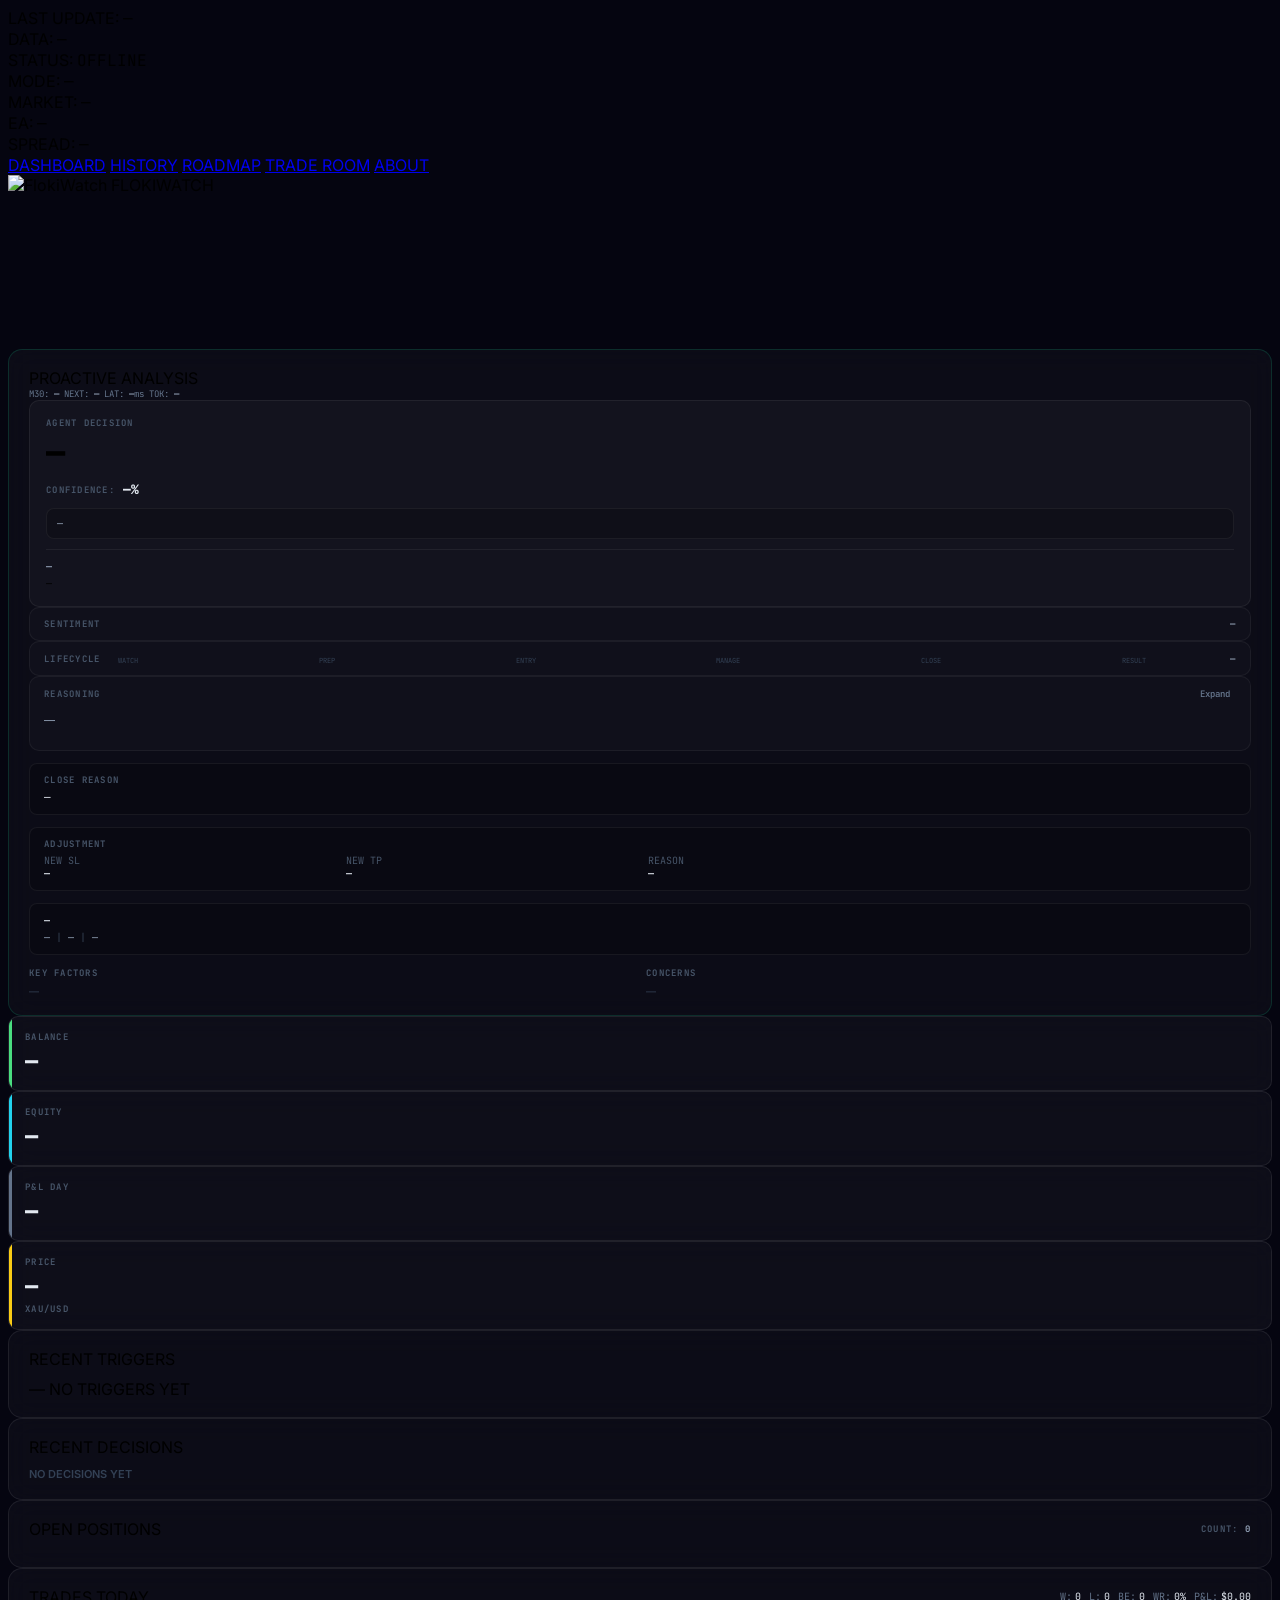
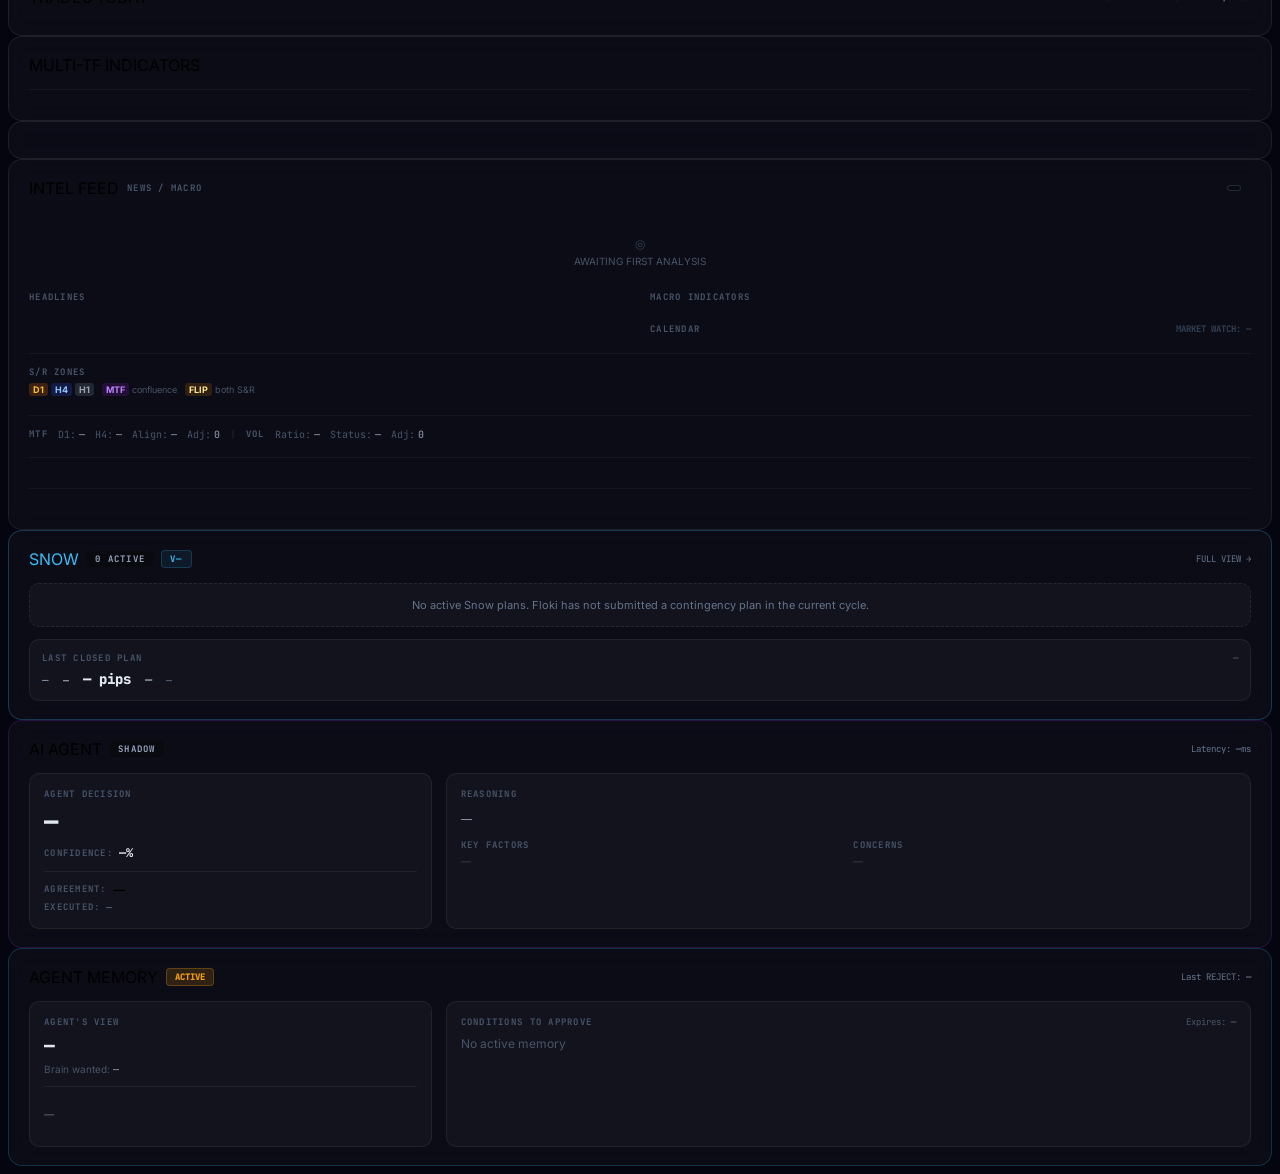
==== commit c40ae1b0: "feat: FLO-376 — Dashboard Snow card Read-only summary card on the main dashboard so the CEO can see " ====
--- a/dashboard/static/index.html
+++ b/dashboard/static/index.html
@@ -130,7 +130,7 @@
         </div>
 
         <!-- Proactive Decision Panel -->
-        <section id="proactive-section" class="lg:col-span-3 stale-dim hidden">
+        <section id="proactive-section" class="lg:col-span-3 stale-dim hidden" data-floki-hide-on-maint>
           <div class="ds-panel" style="border-color:rgba(16,185,129,0.2)">
             <!-- Header meta -->
             <div class="flex flex-wrap items-center justify-between gap-2 mb-4">
@@ -445,6 +445,43 @@
         </div>
       </section>
 
+      <!-- ═══ SNOW CARD (FLO-376) — hidden by default; shown when bot_state.snow has data ═══ -->
+      <section id="snow-card" class="mt-5 stale-dim hidden">
+        <div class="ds-panel" style="border-color:rgba(56,189,248,0.25)">
+          <div style="display:flex;align-items:center;justify-content:space-between;margin-bottom:14px;flex-wrap:wrap;gap:8px">
+            <div style="display:flex;align-items:center;gap:8px;flex-wrap:wrap">
+              <div class="section-pixel-header" style="color:#38bdf8">SNOW</div>
+              <span id="snow-active-count" class="ds-label" style="padding:2px 8px;background:rgba(0,0,0,0.3);border-radius:4px;color:#94a3b8">0 ACTIVE</span>
+              <span id="snow-schema-badge" class="ds-label" style="padding:2px 8px;background:rgba(56,189,248,0.08);border:1px solid rgba(56,189,248,0.2);border-radius:4px;color:#38bdf8">v—</span>
+            </div>
+            <a href="/trade-room#snow" id="snow-detail-link" style="font-family:'JetBrains Mono',monospace;font-size:9px;color:#64748b;text-decoration:none">FULL VIEW →</a>
+          </div>
+
+          <!-- Active plans list — up to 3 cards, stacked vertically; mobile-safe -->
+          <div id="snow-active-list" style="display:grid;grid-template-columns:1fr;gap:10px"></div>
+
+          <!-- Empty state -->
+          <div id="snow-empty" class="hidden" style="background:rgba(255,255,255,0.03);border:1px dashed rgba(255,255,255,0.08);border-radius:10px;padding:14px;text-align:center;color:#64748b;font-size:11px">
+            No active Snow plans. Floki has not submitted a contingency plan in the current cycle.
+          </div>
+
+          <!-- Last closed strip -->
+          <div id="snow-last-closed-wrap" class="hidden" style="margin-top:12px;background:rgba(255,255,255,0.03);border:1px solid rgba(255,255,255,0.06);border-radius:10px;padding:12px">
+            <div style="display:flex;align-items:center;justify-content:space-between;margin-bottom:6px;flex-wrap:wrap;gap:6px">
+              <div class="ds-label">LAST CLOSED PLAN</div>
+              <span id="snow-last-closed-when" style="font-family:'JetBrains Mono',monospace;font-size:9px;color:#64748b">—</span>
+            </div>
+            <div style="display:flex;align-items:baseline;gap:14px;flex-wrap:wrap">
+              <span id="snow-last-closed-id" style="font-family:'JetBrains Mono',monospace;font-size:11px;color:#94a3b8">—</span>
+              <span id="snow-last-closed-direction" style="font-family:'JetBrains Mono',monospace;font-size:10px;font-weight:700;color:#94a3b8">—</span>
+              <span id="snow-last-closed-pips" style="font-family:'JetBrains Mono',monospace;font-size:14px;font-weight:800;color:#e2e8f0">— pips</span>
+              <span id="snow-last-closed-usd" style="font-family:'JetBrains Mono',monospace;font-size:12px;font-weight:700;color:#94a3b8">—</span>
+              <span id="snow-last-closed-duration" style="font-family:'JetBrains Mono',monospace;font-size:10px;color:#64748b">—</span>
+            </div>
+          </div>
+        </div>
+      </section>
+
       <!-- ═══ AI AGENT CARD (Shadow Mode) — hidden by default ═══ -->
       <section id="agent-card" class="mt-5 stale-dim hidden">
         <div class="ds-panel" style="border-color:rgba(147,51,234,0.2)">
@@ -478,7 +515,7 @@
       </section>
 
       <!-- ═══ AI AGENT MEMORY — hidden by default ═══ -->
-      <section id="agent-memory-section" class="mt-5 stale-dim hidden">
+      <section id="agent-memory-section" class="mt-5 stale-dim hidden" data-floki-hide-on-maint>
         <div class="ds-panel" style="border-color:rgba(34,211,238,0.2)">
           <div style="display:flex;align-items:center;justify-content:space-between;margin-bottom:14px">
             <div style="display:flex;align-items:center;gap:8px">
@@ -508,6 +545,8 @@
       </section>
     </main>
 
+    <script src="/static/tz.js"></script>
+    <script src="/static/maintenance.js"></script>
     <script src="/static/app.js"></script>
   </body>
 </html>
